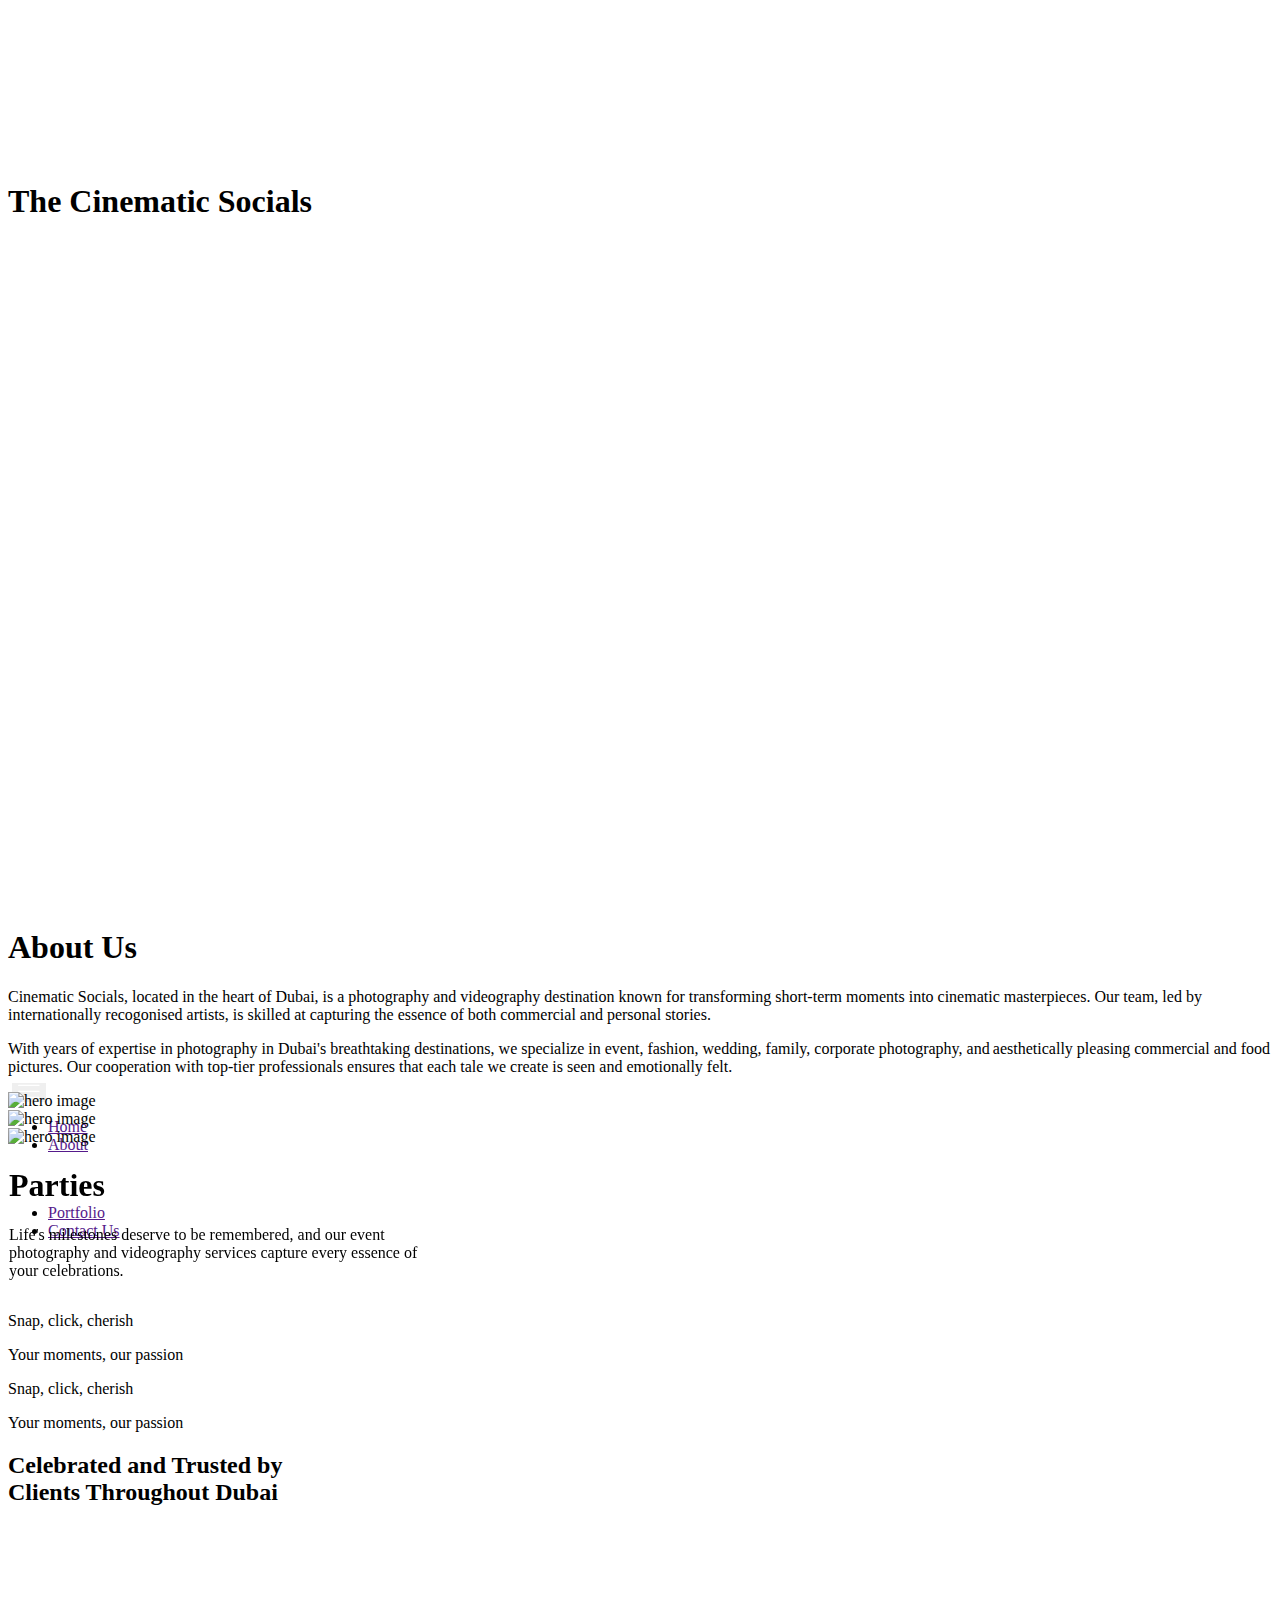
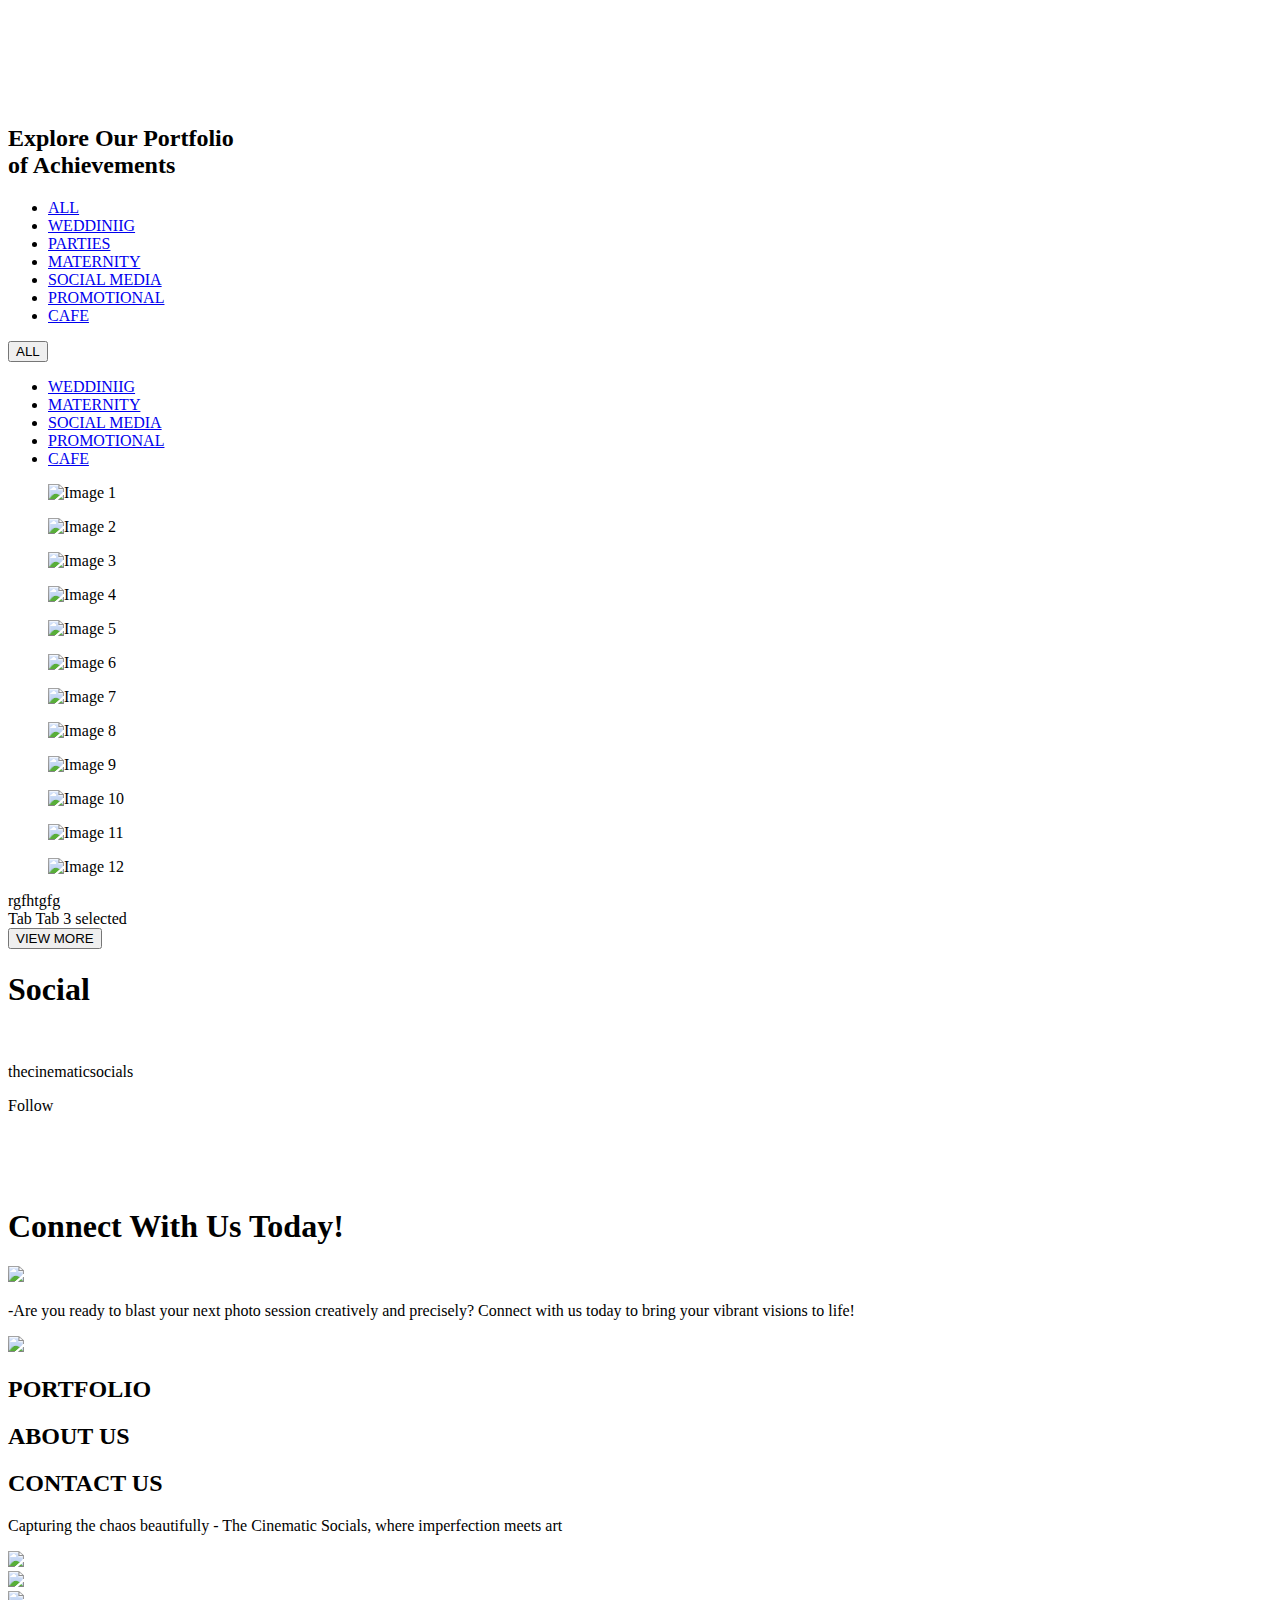
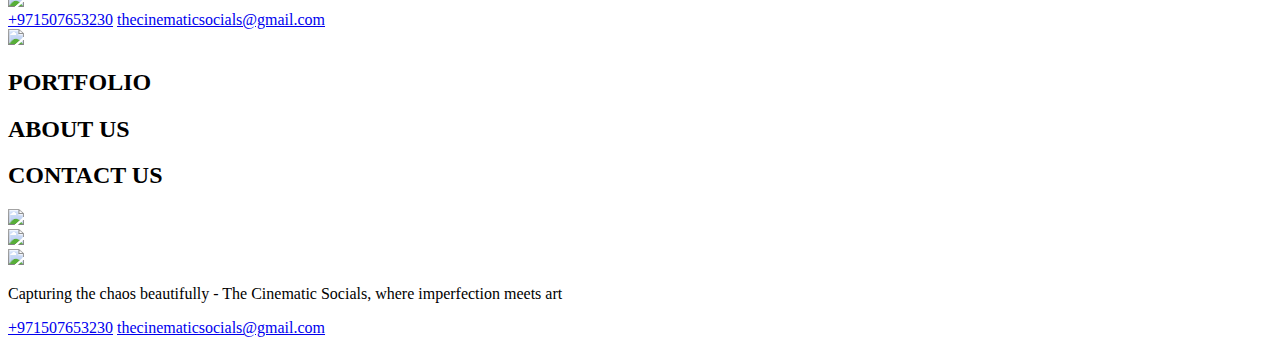
==== index.html @ df7e79c6 "first cimmiy" ====
<!DOCTYPE html>
<html lang="en">

<head>
    <meta charset="UTF-8">
    <meta name="viewport" content="width=device-width, initial-scale=1.0">
    <title>cinematic-social</title>


    <!-- bootstrap5.3.2 -->
    <link href="https://cdn.jsdelivr.net/npm/bootstrap@5.3.2/dist/css/bootstrap.min.css" rel="stylesheet"
        integrity="sha384-T3c6CoIi6uLrA9TneNEoa7RxnatzjcDSCmG1MXxSR1GAsXEV/Dwwykc2MPK8M2HN" crossorigin="anonymous">

    <!-- bootstrap5.3.2 -->

    <!-- bootstrap 5.3.2 -->
    
    <!-- bootstrap 5.3.2 -->

    <!-- owl -->
    <link rel="stylesheet" href="https://cdnjs.cloudflare.com/ajax/libs/OwlCarousel2/2.3.4/assets/owl.carousel.min.css">
    <link rel="stylesheet"
        href="https://cdnjs.cloudflare.com/ajax/libs/OwlCarousel2/2.3.4/assets/owl.theme.default.min.css">
    <!-- owl -->



    <!-- custom css -->
    <link rel="stylesheet" href="./assets/universal.css">
    <link rel="stylesheet" href="./assets/style.css">
    <!-- custom css -->


    <link rel="stylesheet" href="https://cdn.jsdelivr.net/npm/swiper@11/swiper-bundle.min.css" />



</head>

<body>

    <!-- **********************************     navbar starts here    **********************************-->



    <!--**********************************      navbar ends here   **********************************-->

    <!-- ===============================     hero starts here     ===============================-->

    <section class=" py-5 position-relative w-100" style="height: 100vh;">
        <video autoplay muted loop id="myVideo">
            <source src="./images/updated showreel.mp4" type="video/mp4">
        </video>
        <div class="row position-absolute align-items-center justify-content-center w-100" style="height: 100vh;">
            <div class="col-12 pt-5">
                <h1 class="heading text-center" data-font-style="quickpen-regular" data-color="white"
                    line-height="1.2em" data-heading="80px">
                    The Cinematic Socials
                </h1>
            </div>
        </div>
        <div class=" nav-container mx-auto">

            <nav class="content navbar navbar-expand-xl navbar-expand-lg">
                <div class="container gap-3 gap-lg-5">
                    <a class="navbar-brand d-lg-none  d-md-block d-block" href="#">
                        <img src="./images/logo-header.png" alt="">
                    </a>


                    <button class="navbar-toggler" type="button" data-bs-toggle="collapse"
                        data-bs-target="#navbarNavDropdown" aria-controls="navbarNavDropdown" aria-expanded="false"
                        aria-label="Toggle navigation" style="border:none;">
                        <svg width="22" height="14" viewBox="0 0 22 14" fill="none" xmlns="http://www.w3.org/2000/svg">
                            <line x1="0.652174" y1="1.34783" x2="21" y2="1.34783" stroke="white" stroke-width="1.30435" stroke-linecap="round"/>
                            <line x1="0.652174" y1="7.34783" x2="21" y2="7.34783" stroke="white" stroke-width="1.30435" stroke-linecap="round"/>
                            <line x1="0.652174" y1="13.3478" x2="21" y2="13.3478" stroke="white" stroke-width="1.30435" stroke-linecap="round"/>
                            </svg>
                            
                    </button>
                    <div class="collapse navbar-collapse align-items-center justify-content-between  w-100"
                        id="navbarNavDropdown">
                        <ul
                            class="navbar-nav  ps-4 mb-2 mb-lg-0 gap-lg-5 gap-0 align-items-center justify-content-between w-25">
                            <li class="nav-item">
                                <a class="nav-link text-center active" data-font-style="familjenGrotesk-semiBold"
                                    line-height="1.4em" data-color="white" data-para="15px" aria-current="page"
                                    href="">Home</a>
                            </li>

                            <li class="nav-item">
                                <a class="nav-link text-center " data-font-style="familjenGrotesk-semiBold"
                                    line-height="1.4em" data-color="white" data-para="15px" href="">About</a>
                            </li>
                        </ul>
                        <ul
                            class="navbar-nav  mb-2 mb-lg-0 gap-lg-5 gap-0 align-items-center justify-content-center d-lg-block  d-md-none d-none">
                            <a class="navbar-brand" href="#">
                                <img src="./images/logo-header.png" alt="">
                            </a>
                        </ul>
                        <ul
                            class="navbar-nav  pe-4 mb-2 mb-lg-0 gap-lg-5 gap-0 align-items-center justify-content-between w-25">
                            <li class="nav-item">
                                <a class="nav-link text-center " data-font-style="familjenGrotesk-semiBold"
                                    line-height="1.4em" data-color="white" data-para="15px" aria-current="page"
                                    href="">Portfolio</a>
                            </li>

                            <li class="nav-item">
                                <a class="nav-link text-center " data-font-style="familjenGrotesk-semiBold"
                                    line-height="1.4em" data-color="white" data-para="15px" aria-current="page"
                                    href="">Contact Us</a>
                            </li>
                        </ul>
                    </div>
                </div>
            </nav>
        </div>


    </section>

    <!--===============================      hero ends here    ===============================S-->

    <!--===============================     about sarts here    ===============================S-->



    <section class=" about position-relative w-100 py-lg-5" data-bgcolor="light">
        <div class="container py-lg-5">
            <div class="row align-items-start  justify-content-between">
                <div class="  col-lg-6 col-md-12 col-12 ">

                    <h1 class="heading about-border pt-5 " data-font-style="helveticanowtext-regular" data-color="black"
                        line-height="1.2em" data-heading="80px">
                        About Us
                    </h1>
                    <p class=" paragraph pt-4 " data-font-style="helveticanowtext-regular" line-height="1.5em"
                        data-color="black" data-para="22px">
                        Cinematic Socials, located in the heart of Dubai, is a photography and videography destination
                        known for
                        transforming short-term moments into cinematic masterpieces. Our team, led by internationally
                        recogonised
                        artists, is skilled at capturing the essence of both commercial and personal stories.
                    </p>
                    <p class=" paragraph " data-font-style="helveticanowtext-regular" line-height="1.5em"
                        data-color="yellow" data-para="22px">
                        With years of expertise in photography in Dubai's breathtaking destinations, we specialize in
                        event,
                        fashion, wedding, family, corporate photography, and aesthetically pleasing commercial and food
                        pictures.
                        Our cooperation with top-tier professionals ensures that each tale we create is seen and
                        emotionally felt.
                    </p>

                </div>
                <div class=" col-lg-5 col-md-12 col-12 py-lg-5">
                    <div class="image position-relative text-center w-50 mx-auto">
                        <img src="../Cinematic-Social/images/about.png" class="img-fluid" alt="hero image">

                        <div class="image-box position-absolute w-100 text-center " style="bottom:-25%">
                            <div class="ring text-center position-relative mx-auto w-50 ">
                                <img src="../Cinematic-Social/images/about-ring.png" class="img-fluid" alt="hero image">
                                <div class="arrow position-absolute text-center w-100 top-0 mx-auto left-0 right-0">
                                    <img src="../Cinematic-Social/images/about-arrow.png" class="arrow-size"
                                        alt="hero image">
                                </div>
                            </div>

                        </div>
                    </div>

                </div>


            </div>

        </div>
        </div>
    </section>


    <!--===============================     about ends here    ===============================S-->


    <!--===============================     slide starts here    ===============================S-->


    <section id="home-slider" class=" position-relative ">
        <div class="container-fluid">

            <div class="row align-items-center justify-content-center">

                <div class="owl-carousel  owl-theme testimonials ps-0 pe-0">

                    <div class="home-slider-parent">
                        <div class="home-slider-image position-relative">
                            <img src="../Cinematic-Social/images/parties.png" class="img-fluid" alt="">

                            <div class="home-slider-text align-items-center justify-content-center position-absolute">
                                <h1 class="heading text-center pb-5 mb-lg-5" data-font-style="helveticanowtext-medium"
                                    data-color="white" line-height="1.2em" data-heading="60px">
                                    Parties
                                </h1>
                                <p class=" paragraph text-center px-3" data-font-style="helveticanowtext-regular"
                                    line-height="1.5em" data-color="white" data-para="22px">
                                    Life's milestones deserve to be remembered, and our event photography and
                                    videography
                                    services capture every essence of your celebrations.
                                </p>
                            </div>
                        </div>
                    </div>


                    <div class="home-slider-image ">
                        <img src="../Cinematic-Social/images/wedding.png" class=" img-fluid" alt="">
                    </div>
                    <div class="home-slider-image ">
                        <img src="../Cinematic-Social/images/real-estate.png" class="img-fluid" alt="">
                    </div>
                    <div class="home-slider-image ">
                        <img src="../Cinematic-Social/images/social-media.png" class="img-fluid" alt="">
                    </div>
                    <div class="home-slider-image ">
                        <img src="../Cinematic-Social/images/promotional.png" class="img-fluid" alt="">
                    </div>
                    <div class="home-slider-image ">
                        <img src="../Cinematic-Social/images/corporate.png" class="img-fluid" alt="">
                    </div>

                </div>
                <div class="owl-dots">
                    <div class="owl-dot active"><span></span></div>
                    <div class="owl-dot"><span></span></div>
                    <div class="owl-dot"><span></span></div>
                </div>

            </div>
        </div>

    </section>



    <!--===============================     slide ends here    ===============================S-->

    <!--===============================     snap start here    ===============================S-->

    <section id="cherish " class="d-none d-lg-block d-md-block">
        <div class="container-fluid py-5" data-bgcolor="black">
            <div class="row align-items-center justify-content-center">

                <div class="snap col-12 d-flex flex-column align-items-center justify-content-center ">
                    <p class=" paras" data-font-style="quickpen-regular" line-height="1.5em" data-color="white"
                        data-para="50px">
                        Snap, click, cherish
                    </p>
                    <p class=" paras " data-font-style="helveticanowtext-light" line-height="1.5em" data-color="white"
                        data-para="30px">
                        Your moments, our passion
                    </p>                    
                </div>
            </div>
        </div>
    </section>


    <section id="cherish d-none " class="d-block d-lg-none d-md-none">
        <div class="container-fluid py-5">
            <div class="row align-items-center justify-content-center">
                <div class="snap-mobile col-12   d-flex flex-column align-items-center justify-content-center ">
                    <p class=" para" data-font-style="quickpen-regular" line-height="1.5em" data-color="white"
                        data-para="25px">
                        Snap, click, cherish
                    </p>
                    <p class=" para " data-font-style="helveticanowtext-light" line-height="1.5em" data-color="white"
                        data-para="16px">
                        Your moments, our passion
                    </p>
                </div>
            </div>
        </div>
    </section>

    <!--===============================     snap ends here    ===============================S-->

    <!--===============================     clients starts here    ===============================S-->

    <section class="industries py-5 " data-bgcolor="more-light">
        <div class="container py-lg-5">
            <div class="row align-items-center justify-content-center">
                <div class="col-lg-8 text-center">
                    <h2 class=" display-5 fw-semibold main-heading" data-font-style="helveticanowtext-medium">
                        Celebrated and Trusted by<br>
                        Clients <span class="" data-font-style="quickpen-regular"> Throughout Dubai
                        </span></h2>

                </div>
            </div>
            <div class="view">
                <div class="row align-items-center justify-content-center pt-4">
                    <div class="col-lg-3 col-md-4 col-sm-6 col-xs-6 col-12 text-center pb-3 ">
                        <a href="" class="link-underline-light mobile">
                            <div class="card industry  align-item-center justify-content-center border-0">
                                <div class="image align-item-center py-3">
                                    <img src="../Cinematic-Social/images/client-1.png" class="w-45" alt="">
                                </div>

                            </div>
                        </a>
                    </div>
                    <div class="col-lg-3 col-md-4 col-sm-6 col-xs-6 col-12  text-center pb-3 ">
                        <a href="" class="link-underline-light mobile">
                            <div class="card industry  align-item-center justify-content-center border-0">
                                <div class="image align-item-center py-3">
                                    <img src="../Cinematic-Social/images/client-2.png" class="w-45" alt="">
                                </div>

                            </div>
                        </a>
                    </div>
                    <div class="col-lg-3 col-md-4 col-sm-6 col-xs-6 col-12 text-center pb-3 ">
                        <a href="" class="link-underline-light mobile">
                            <div class="card industry  align-item-center justify-content-center border-0">
                                <div class="image align-item-center py-3">
                                    <img src="../Cinematic-Social/images/client-3.png" class="w-45" alt="">
                                </div>

                            </div>
                        </a>
                    </div>
                    <div class="col-lg-3 col-md-4 col-sm-6 col-xs-6 col-12 text-center pb-3 ">
                        <a href="" class="link-underline-light mobile">
                            <div class="card industry  align-item-center justify-content-center border-0">
                                <div class="image align-item-center py-3">
                                    <img src="../Cinematic-Social/images/client-4.png" class="w-45" alt="">
                                </div>

                            </div>
                        </a>
                    </div>
                    <div class="col-lg-3 col-md-4 col-sm-6 col-xs-6 col-12 text-center pb-3 ">
                        <a href="" class="link-underline-light mobile">
                            <div class="card industry  align-item-center justify-content-center border-0">
                                <div class="image align-item-center py-3">
                                    <img src="../Cinematic-Social/images/client-5.png" class="w-45" alt="">
                                </div>

                            </div>
                        </a>
                    </div>

                    <div class="col-lg-3 col-md-4 col-sm-6  col-xs-6 col-12 text-center pb-3 ">
                        <a href="" class="link-underline-light mobile">
                            <div class="card industry  align-item-center justify-content-center border-0">
                                <div class="image align-item-center py-3">
                                    <img src="../Cinematic-Social/images/client-6.png" class="w-45" alt="">
                                </div>

                            </div>
                        </a>
                    </div>

                    <div class="col-lg-3 col-md-4 col-sm-6 col-xs-6 col-12  text-center pb-3 ">
                        <a href="" class="link-underline-light mobile">
                            <div class="card industry  align-item-center justify-content-center border-0">
                                <div class="image align-item-center py-3">
                                    <img src="../Cinematic-Social/images/client-7.png" class="w-45" alt="">
                                </div>

                            </div>
                        </a>
                    </div>


                    <div class="col-lg-3 col-md-4 col-sm-6 col-xs-6 col-12 text-center pb-3 ">
                        <a href="" class="link-underline-light mobile">
                            <div class="card industry  align-item-center justify-content-center border-0">
                                <div class="image align-item-center py-3">
                                    <img src="../Cinematic-Social/images/client-8.png" class="w-45" alt="">
                                </div>

                            </div>
                        </a>
                    </div>

                    <div class="col-lg-3 col-md-4 col-sm-6 col-xs-6 col-12  text-center pb-3 ">
                        <a href="" class="link-underline-light mobile">
                            <div class="card industry  align-item-center justify-content-center border-0">
                                <div class="image align-item-center py-3">
                                    <img src="../Cinematic-Social/images/client-9.png" class="w-45" alt="">
                                </div>

                            </div>
                        </a>
                    </div>

                    <div class="col-lg-3 col-md-4 col-sm-6 col-xs-6 col-12  text-center pb-3 ">
                        <a href="" class="link-underline-light mobile">
                            <div class="card industry  align-item-center justify-content-center border-0">
                                <div class="image align-item-center py-3">
                                    <img src="../Cinematic-Social/images/client-10.png" class="w-45" alt="">
                                </div>

                            </div>
                        </a>
                    </div>


                </div>



            </div>
        </div>

    </section>


    <!--===============================    clients ends here    ===============================S-->

    <!--===============================    gallery starts here    ===============================S-->
    <section class="industries py-5 " data-bgcolor="black">
        <div class="container">
            <div class="row align-items-center justify-content-center">
                <div class="col-lg-8 text-center">
                    <h2 class=" display-5 fw-semibold main-heading" data-color="white"
                        data-font-style="helveticanowtext-medium">
                        Explore Our <span class="" data-font-style="quickpen-regular"> Portfolio
                        </span><br>of Achievements</h2>

                </div>
            </div>
            <div class="row align-items-center justify-content-center">
                <div class="col-lg-8 text-center d-lg-block d-md-block d-none">
                    <ul class="nav nav-fill nav-tabs border-0 py-5" role="tablist">
                        <li class="nav-item" role="presentation">
                            <a class="nav-link active" id="fill-tab-0" data-bs-toggle="tab" href="#fill-tabpanel-0"
                                role="tab" aria-controls="fill-tabpanel-0" aria-selected="true">ALL </a>
                        </li>
                        <li class="nav-item" role="presentation">
                            <a class="nav-link" id="fill-tab-1" data-bs-toggle="tab" href="#fill-tabpanel-1" role="tab"
                                aria-controls="fill-tabpanel-1" aria-selected="false"> WEDDINIIG </a>
                        </li>
                        <li class="nav-item" role="presentation">
                            <a class="nav-link" id="fill-tab-2" data-bs-toggle="tab" href="#fill-tabpanel-2" role="tab"
                                aria-controls="fill-tabpanel-2" aria-selected="false">PARTIES</a>
                        </li>
                        <li class="nav-item" role="presentation">
                            <a class="nav-link" id="fill-tab-2" data-bs-toggle="tab" href="#fill-tabpanel-2" role="tab"
                                aria-controls="fill-tabpanel-2" aria-selected="false">MATERNITY</a>
                        </li>
                        <li class="nav-item" role="presentation">
                            <a class="nav-link" id="fill-tab-2" data-bs-toggle="tab" href="#fill-tabpanel-2" role="tab"
                                aria-controls="fill-tabpanel-2" aria-selected="false">SOCIAL MEDIA</a>
                        </li>
                        <li class="nav-item" role="presentation">
                            <a class="nav-link" id="fill-tab-2" data-bs-toggle="tab" href="#fill-tabpanel-2" role="tab"
                                aria-controls="fill-tabpanel-2" aria-selected="false">PROMOTIONAL</a>
                        </li>
                        <li class="nav-item" role="presentation">
                            <a class="nav-link" id="fill-tab-2" data-bs-toggle="tab" href="#fill-tabpanel-2" role="tab"
                                aria-controls="fill-tabpanel-2" aria-selected="false">CAFE</a>
                        </li>
                    </ul>
                </div>

                <!-- <div class="col-4 text-center d-lg-none d-md-none d-block">
                    <ul class="nav nav-fill nav-tabs border-0 py-3" role="tablist">
                        <li class="nav-item dropdown" role="presentation">
                            <a class="nav-link  dropdown-toggle text-center active "data-font-style="helveticanowtext-medium" data-color="white" data-para="16px" id="fill-tab-0" data-bs-toggle="tab" href="#fill-tabpanel-0"
                                role="tab" aria-controls="fill-tabpanel-0" aria-selected="true">ALL </a>
                                <ul class="dropdown-menu text-center text-md-start" aria-labelledby="fill-tab-0">
                                    <li><a class="dropdown-item" data-font-style="helveticanowtext-medium" data-color="white" data-para="16px"> WEDDINIIG</a></li>
                                   <li><a class="dropdown-item " data-font-style="helveticanowtext-medium" data-color="white" data-para="16px">PARTIES</a></li>
                                   <li><a class="dropdown-item  "data-font-style="helveticanowtext-medium" data-color="white" data-para="16px">MATERNITY</a></li>
                                   <li><a class="dropdown-item  "data-font-style="helveticanowtext-medium" data-color="white" data-para="16px">SOCIAL MEDIA</a></li>
                                   <li><a class="dropdown-item  "data-font-style="helveticanowtext-medium" data-color="white" data-para="16px">PROMOTIONAL</a></li>
                                   <li><a class="dropdown-item  "data-font-style="helveticanowtext-medium" data-color="white" data-para="16px">CAFE</a></li>
                               </ul>
                        </li>
                    </ul>
                </div> -->
                <div class="col-4 py-4 text-center d-lg-none d-md-none d-block dropdown">
                    <button class="nav-link-dropdown btn btn-secondary dropdown-toggle" type="button" data-bs-toggle="dropdown" aria-expanded="false">
                        ALL
                    </button>
                    <ul class="dropdown-menu text-center text-md-start">
                      <li><a class="dropdown-item" href="#">WEDDINIIG</a></li>
                      <li><a class="dropdown-item" href="#">MATERNITY</a></li>
                      <li><a class="dropdown-item" href="#">SOCIAL MEDIA</a></li>
                      <li><a class="dropdown-item" href="#">PROMOTIONAL</a></li>
                      <li><a class="dropdown-item" href="#">CAFE</a></li>
                    </ul>
                  </div>
                

                <div class="tab-content pt-lg-5 " id="tab-content">
                    <div class="tab-pane active" id="fill-tabpanel-0" role="tabpanel" aria-labelledby="fill-tab-0">
                        <div class="container">

                            <div class="gallery">
                                <figure class="gallery__item gallery__item--1">
                                    <img src="../Cinematic-Social/images/gallery-1.png" class="gallery__img"
                                        alt="Image 1">
                                </figure>
                                <figure class="gallery__item gallery__item--2">
                                    <img src="../Cinematic-Social/images/gallery-2.png" class="gallery__img"
                                        alt="Image 2">
                                </figure>
                                <figure class="gallery__item gallery__item--3">
                                    <img src="../Cinematic-Social/images/gallery-3.png" class="gallery__img"
                                        alt="Image 3">
                                </figure>
                                <figure class="gallery__item gallery__item--4">
                                    <img src="../Cinematic-Social/images/gallery-4.png" class="gallery__img"
                                        alt="Image 4">
                                </figure>
                                <figure class="gallery__item gallery__item--5">
                                    <img src="../Cinematic-Social/images/gallery-5.png" class="gallery__img"
                                        alt="Image 5">
                                </figure>
                                <figure class="gallery__item gallery__item--6">
                                    <img src="../Cinematic-Social/images/gallery-6.png" class="gallery__img"
                                        alt="Image 6">
                                </figure>
                                <figure class="gallery__item gallery__item--7">
                                    <img src="../Cinematic-Social/images/gallery-7.png" class="gallery__img"
                                        alt="Image 7">
                                </figure>
                                <figure class="gallery__item gallery__item--8">
                                    <img src="../Cinematic-Social/images/gallery-8.png" class="gallery__img"
                                        alt="Image 8">
                                </figure>
                                <figure class="gallery__item gallery__item--9">
                                    <img src="../Cinematic-Social/images/gallery-9.png" class="gallery__img"
                                        alt="Image 9">
                                </figure>
                                <figure class="gallery__item gallery__item--10">
                                    <img src="../Cinematic-Social/images/gallery-10.png" class="gallery__img"
                                        alt="Image 10">
                                </figure>
                                <figure class="gallery__item gallery__item--11">
                                    <img src="../Cinematic-Social/images/gallery-11.png" class="gallery__img"
                                        alt="Image 11">
                                </figure>
                                <figure class="gallery__item gallery__item--12">
                                    <img src="../Cinematic-Social/images/gallery-12.png" class="gallery__img"
                                        alt="Image 12">
                                </figure>
                            </div>

                        </div>

                    </div>
                    <div class="tab-pane" id="fill-tabpanel-1" role="tabpanel" aria-labelledby="fill-tab-1">
                        rgfhtgfg
                    </div>
                    <div class="tab-pane" id="fill-tabpanel-2" role="tabpanel" aria-labelledby="fill-tab-2">Tab Tab 3
                        selected</div>
                </div>
                <div class="row align-items-center justify-content-center">
                    <div class="col-12 text-center  pt-lg-4 py-1">
                        <button class="fw-semibold button" data-font-style="helveticanowtext-medium" line-height="1.5em"
                            data-para="16px">VIEW MORE</button>
                    </div>
                </div>
            </div>
        </div>
    </section>

    <!--===============================   gallery ends here    ===============================S-->

    <!--===============================   social starts here    ===============================S-->

    <section class="social py-lg-5 py-2" data-bgcolor="black">
        <div class="container">
            <div class="row align-items-start  justify-content-start">
                <div class="  col-lg-6 col-md-12 col-12 ">

                    <h1 class="heading " data-font-style="helveticanowtext-regular" data-color="light"
                        line-height="1.2em" data-heading="80px">
                        Social
                    </h1>
                </div>
            </div>
            <div class="row align-items-center justify-content-between py-2" style=" border-bottom: 1px solid #ffff;">
                <div class=" col-5 ">
                    <div class="d-flex gap-3 ">
                        <img src="../Cinematic-Social/images/color-instagram.png" class=" insta-logo w-100" alt=""
                            style="max-width:50px" ; height="48px;">
                        <p class="" data-font-style="helveticanowtext-regular" line-height="1.5em" data-color="white"
                            data-para="25px">
                            thecinematicsocials
                        </p>
                    </div>
                </div>
                <div class="col-3 text-end">

                    <p class="" data-font-style="helveticanowtext-regular" line-height="1.5em" data-color="white"
                        data-para="25px">
                        Follow
                    </p>

                </div>

            </div>

            <div class="row d-flex  py-4 ">
                <div class=" col-4 ">
                    <img src="../Cinematic-Social/images/social-1.png" class="w-100 " alt="" style="max-width:450px;">
                </div>
                <div class=" col-4 ">
                    <img src="../Cinematic-Social/images/social-2.png" class="w-100" alt="" style="max-width:450px;">
                </div>
                <div class=" col-4 ">
                    <img src="../Cinematic-Social/images/social-3.png" class="w-100 " alt="" style="max-width:450px;">
                </div>
            </div>
        </div>
        </div>
    </section>

    <!--=============================== social ends here  ===================================S-->


    <!--=============================== contact starts here  ===================================S-->

    <section class="contact  py-5 " data-bgcolor="black">
        <div class="container py-lg-5">
            <div class="row align-items-center  justify-content-center">
                <div class="  col-6 ">

                    <h1 class="contact-heading " data-font-style="helveticanowtext-medium" data-color="light"
                        line-height="1.2em" data-heading="80px">
                        Connect With Us Today!
                    </h1>
                    <img src="../Cinematic-Social/images/contact.png" class="w-100 pt-lg-4 pt-md-4"
                        style="max-width:280px;">
                </div>
                <div class="col-lg-4 col-6">
                    <p class="" data-font-style="helveticanowtext-regular" line-height="1.5em" data-color="white"
                        data-para="25px">
                        -Are you ready to blast your next photo session creatively and precisely? Connect with us today
                        to bring your vibrant visions to life!
                    </p>
                </div>
            </div>
        </div>
    </section>
    <!--=============================== contact ends here  ===================================S-->




    <!-- <section id="home-slider"  class="slider-container  position-relative">
        
            <div class="swiper mySwiper">
                <div class="swiper-wrapper">
                  <div class="swiper-slide">
                   
                        <div class="home-slider-image position-relative">
                            <img src="../Cinematic-Social/images/parties.png" class="img-fluid" alt="">

                            <div class="home-slider-text align-items-center justify-content-center position-absolute">
                                <h1 class="heading text-center pb-5 mb-lg-5" data-font-style="helveticanowtext-medium"
                                    data-color="white" line-height="1.2em" data-heading="60px">
                                    Parties
                                </h1>
                                <p class=" paragraph text-center px-3" data-font-style="helveticanowtext-regular"
                                    line-height="1.5em" data-color="white" data-para="22px">
                                    Life's milestones deserve to be remembered, and our event photography and
                                    videography
                                    services capture every essence of your celebrations.
                                </p>
                            </div>
                        </div>
                    
                  </div>
                  <div class="swiper-slide">
                    <img src="../Cinematic-Social/images/wedding.png">
                  </div>
                  <div class="swiper-slide">
                    <img src="../Cinematic-Social/images/real-estate.png">
                  </div>
                  <div class="swiper-slide">
                    <img src="../Cinematic-Social/images/social-media.png">
                  </div>
                  <div class="swiper-slide">
                    <img src="../Cinematic-Social/images/promotional.png">
                  </div>
                  <div class="swiper-slide">
                    <img src="../Cinematic-Social/images/corporate.png">
                  </div>
                </div>
                <div class="swiper-pagination"></div>
              </div>
           
    </section> -->
    <!--===============================     footer starts here    ===============================S-->
    <section class="footer py-5 d-lg-block d-md-block d-none" data-bgcolor="footer-light">
        <div class="container pt-lg-5">
            <div class="row align-items-center  justify-content-center">
                <div class="  col-4">
                    <img src="../Cinematic-Social/images/footer-logo.png " class="w-100 pt-lg-4 pt-md-4">

                </div>
                <div class="col-4 text-center">
                    <h2 class="fw-semibold" data-font-style="helveticanowtext-regular" line-height="1.5em"
                        data-color="black" data-para="25px">PORTFOLIO</h2>
                    <h2 class="fw-semibold" data-font-style="helveticanowtext-regular" line-height="1.5em"
                        data-color="black" data-para="25px">ABOUT US</h2>
                    <h2 class="fw-semibold" data-font-style="helveticanowtext-regular" line-height="1.5em"
                        data-color="black" data-para="25px">CONTACT US</h2>


                </div>
                <div class="col-4">
                    <p class="footer-para" data-font-style="helveticanowtext-regular" line-height="1.5em"
                        data-color="black" data-para="25px">
                        Capturing the chaos beautifully - The Cinematic Socials, where imperfection meets art
                    </p>
                </div>
            </div>
            <div class="row align-items-start  justify-content-start">
                <div class="footer-social col-5 py-lg-5 py-md-5 text-start">
                    <img src="../Cinematic-Social/images/facebook.png " class="w-100 py-2" style="max-width:30px;"><br>
                    <img src="../Cinematic-Social/images/instagram.png " class="w-100 py-2" style="max-width:30px;"><br>
                    <img src="../Cinematic-Social/images/behance.png " class="w-100 py-2" style="max-width:30px;">
                </div>
                <div class="footer-anchor col-4 py-lg-5 py-md-5">
                    <a class="text-decoration-none" data-font-style="helveticanowtext-regular" line-height="1.5em" data-color="black"
                        data-para="25px" href="tel:+971507653230">+971507653230</a>
                    <a class="text-decoration-none" data-font-style="helveticanowtext-regular" line-height="1.5em" data-color="black"
                        data-para="25px" href="mailto:thecinematicsocials@gmail.com">thecinematicsocials@gmail.com</a>
                </div>
            </div>
        </div>
    </section>


     <section class="footer py-3 d-lg-none  d-md-none d-block" data-bgcolor="footer-light">
        <div class="container">
            <div class="row align-items-center  justify-content-start">
                <div class="  col-7 ">
                    <img src="../Cinematic-Social/images/footer-logo.png " class="w-100 pt-lg-4 pt-md-4">

                </div>
            </div>
            <div class="row align-items-center  justify-content-start">
                <div class="col-4 py-4 text-start">
                    <h2 class="fw-semibold" data-font-style="helveticanowtext-regular" line-height="1.2em"
                        data-color="black" data-para="15px">PORTFOLIO</h2>
                    <h2 class="fw-semibold" data-font-style="helveticanowtext-regular" line-height="1.2em"
                        data-color="black" data-para="15px">ABOUT US</h2>
                    <h2 class="fw-semibold" data-font-style="helveticanowtext-regular" line-height="1.2em"
                        data-color="black" data-para="15px">CONTACT US</h2>


                
                <div class="footer-social  text-start">
                    <img src="../Cinematic-Social/images/facebook.png " class="w-100 py-2" style="max-width:30px;"><br>
                    <img src="../Cinematic-Social/images/instagram.png " class="w-100 py-2" style="max-width:30px;"><br>
                    <img src="../Cinematic-Social/images/behance.png " class="w-100 py-2" style="max-width:30px;">
                </div>
            </div>
            <div class="col-6 py-4 text-start">
                <p class="" data-font-style="helveticanowtext-regular" line-height="1.2em" data-color="black"
                    data-para="17px">
                    Capturing the chaos beautifully - The Cinematic Socials, where imperfection meets art
                </p>
                <div class="footer-anchor  py-4">
                    <a class="text-decoration-none" data-font-style="helveticanowtext-regular" line-height="1.5em" data-color="black"
                        data-para="15px" href="tel:+971507653230">+971507653230</a>
                    <a class="text-decoration-none" data-font-style="helveticanowtext-regular" line-height="1.5em" data-color="black"
                        data-para="15px" href="mailto:thecinematicsocials@gmail.com">thecinematicsocials@gmail.com</a>
                </div>
            </div>
            </div>
        </div>
    </section> 

    <!--===============================    footer ends here    ===============================S-->


    <script src="https://cdn.jsdelivr.net/npm/swiper@11/swiper-bundle.min.js"></script>
    <script>
        var swiper = new Swiper(".mySwiper", {
          slidesPerView: 3,
          speed: 1500,
          loop: true,
          margin: 0,
          autoplay: true,
          pagination: {
            el: ".swiper-pagination",
            clickable: true,
          },
          breakpoints: {

            320: {
                
                slidesPerView: 1,
            },
            425: {
                
                slidesPerView: 1,
            },

            499: {
                
                slidesPerView: 1,
            },
            768: {
               
                slidesPerView: 2,
            },
            1024: {

                
                slidesPerView: 3,

            },

        },
        });
      </script>

      

     
   
    <script src="https://cdnjs.cloudflare.com/ajax/libs/jquery/3.3.1/jquery.min.js"></script>
    <script src="https://cdn.jsdelivr.net/npm/bootstrap@5.3.2/dist/js/bootstrap.bundle.min.js"
      integrity="sha384-C6RzsynM9kWDrMNeT87bh95OGNyZPhcTNXj1NW7RuBCsyN/o0jlpcV8Qyq46cDfL"
      crossorigin="anonymous"></script>


 <!-- owl -->
    <script src="https://cdnjs.cloudflare.com/ajax/libs/OwlCarousel2/2.3.4/owl.carousel.min.js"></script>
    <!-- owl -->



    <script>
        var testimonial = $('.testimonials');
        testimonial.owlCarousel({
            items: 3,
            autoplaySpeed: 1000,
            speed: 1500,
            loop: true,
            margin: 0,
            dots: false,
            autoplay: true,
            autoplayTimeout: 3000,
            autoplayHoverPause: true
            

        });
    </script>

</body>

</html>
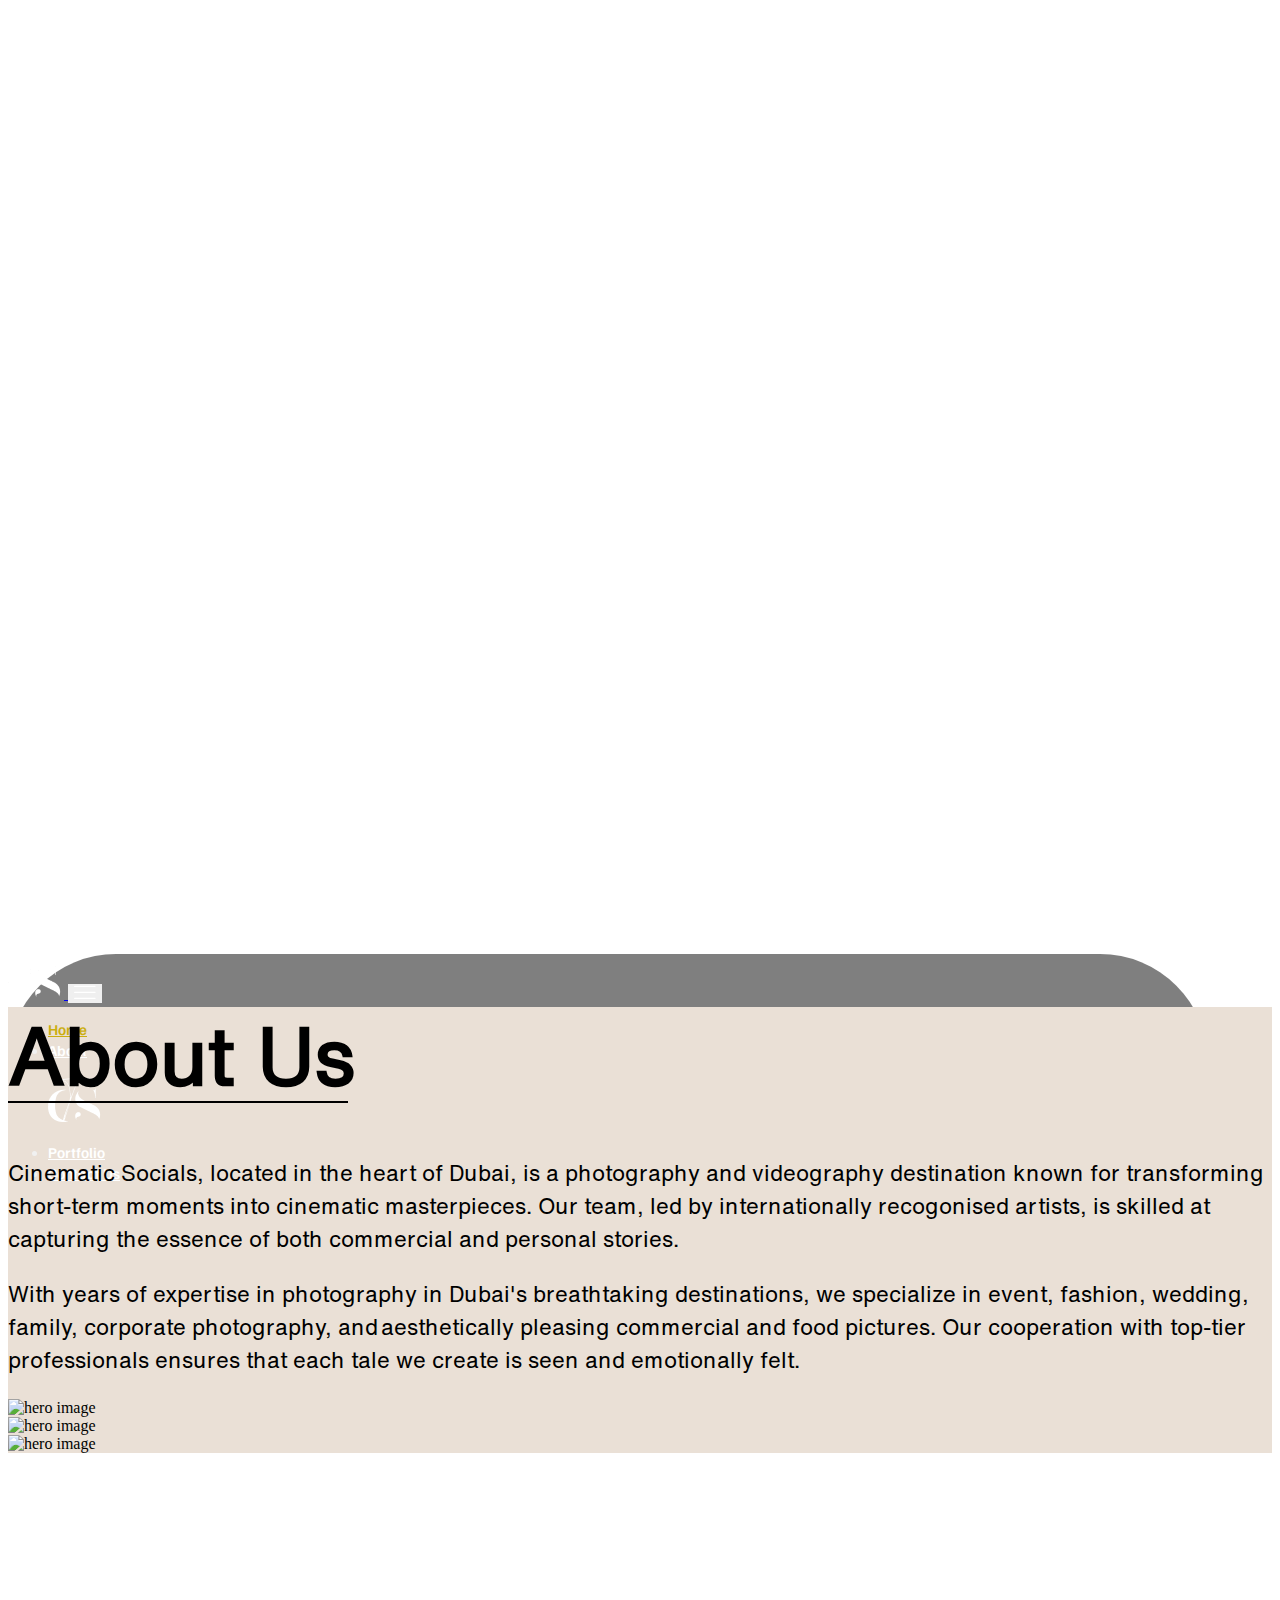
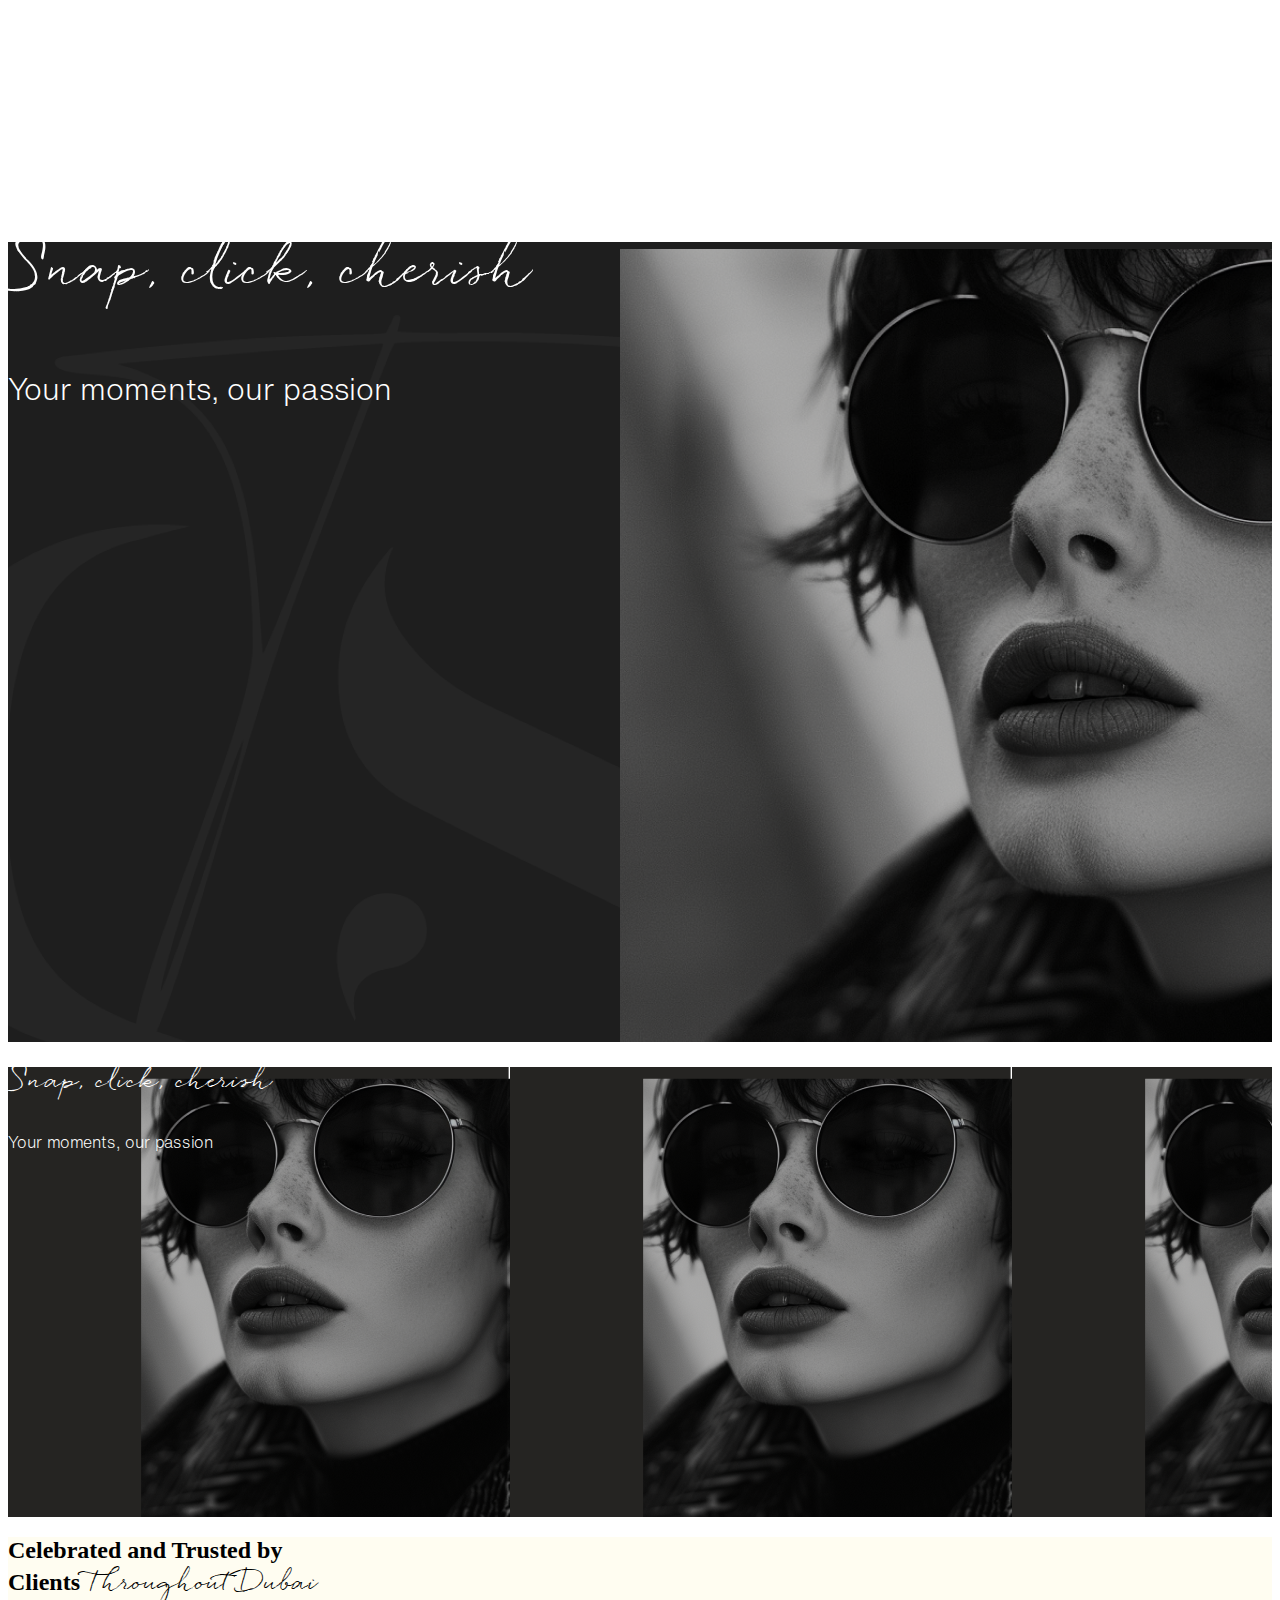
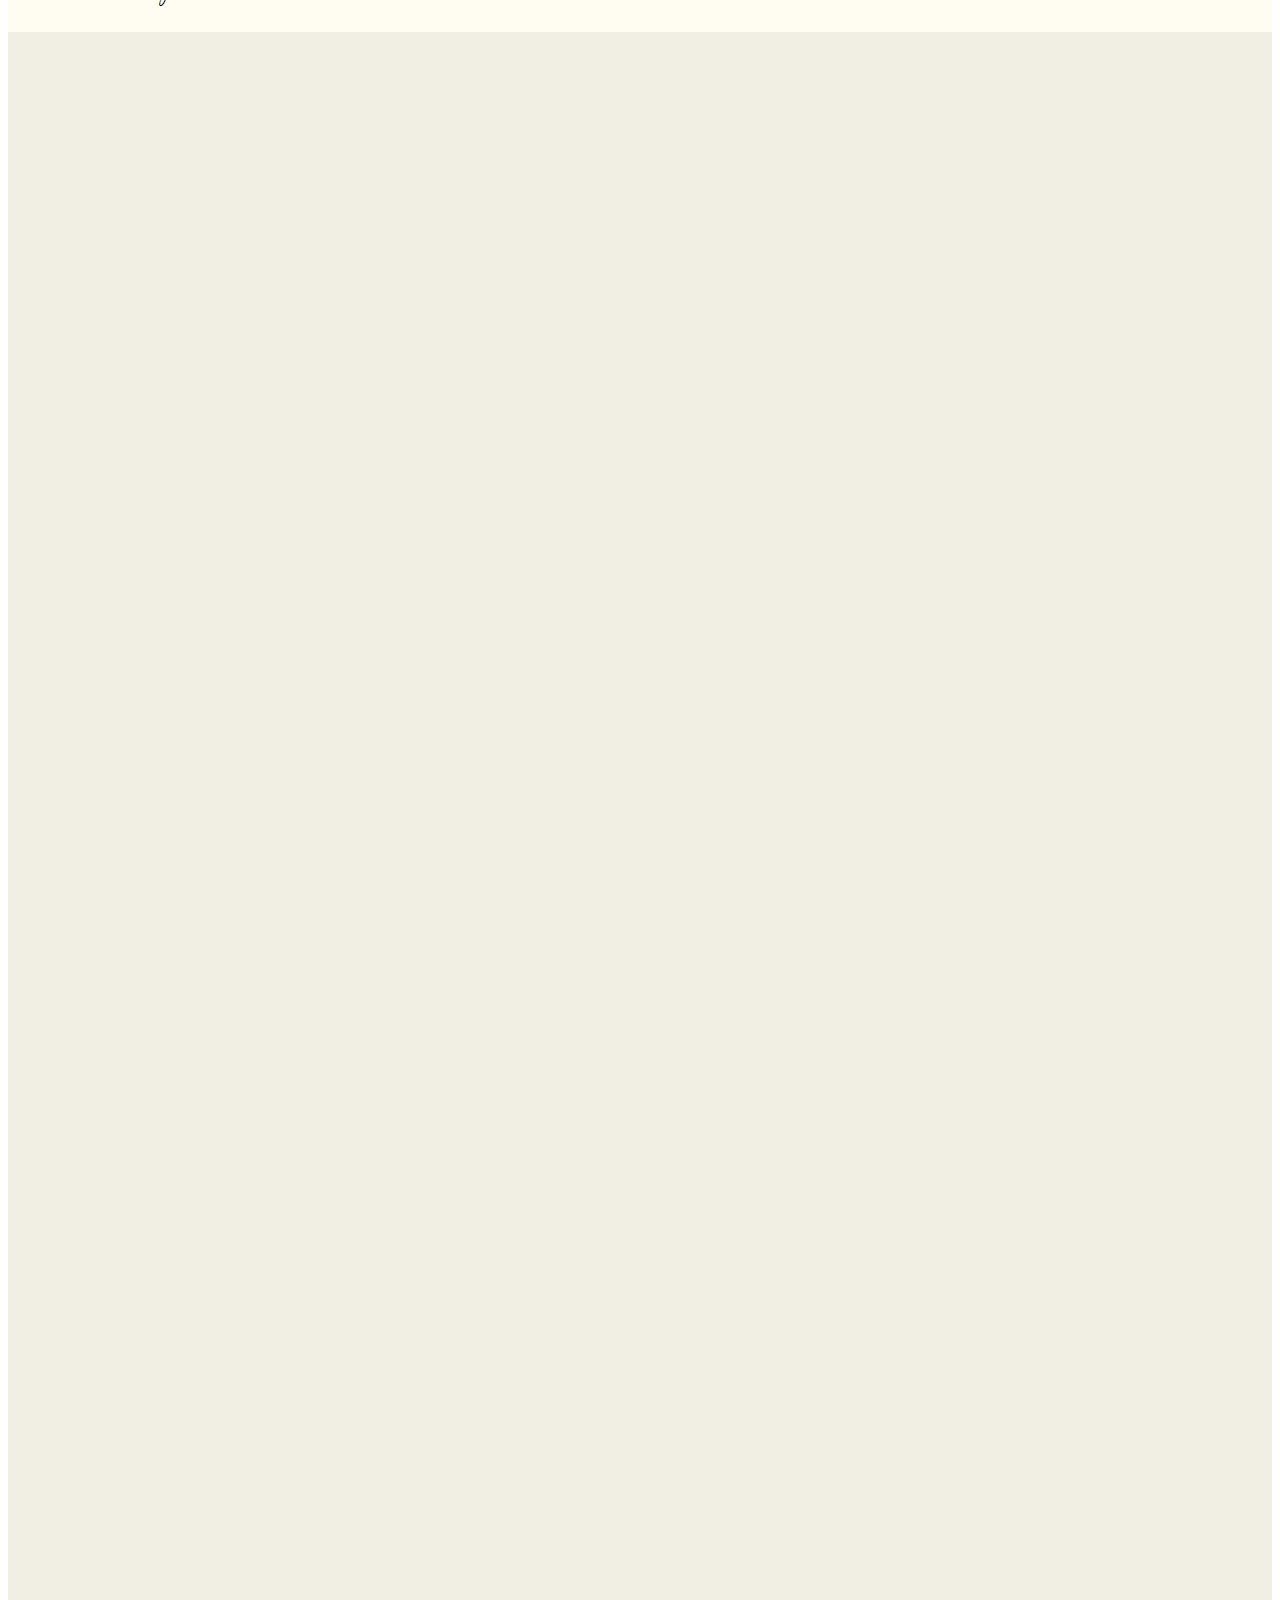
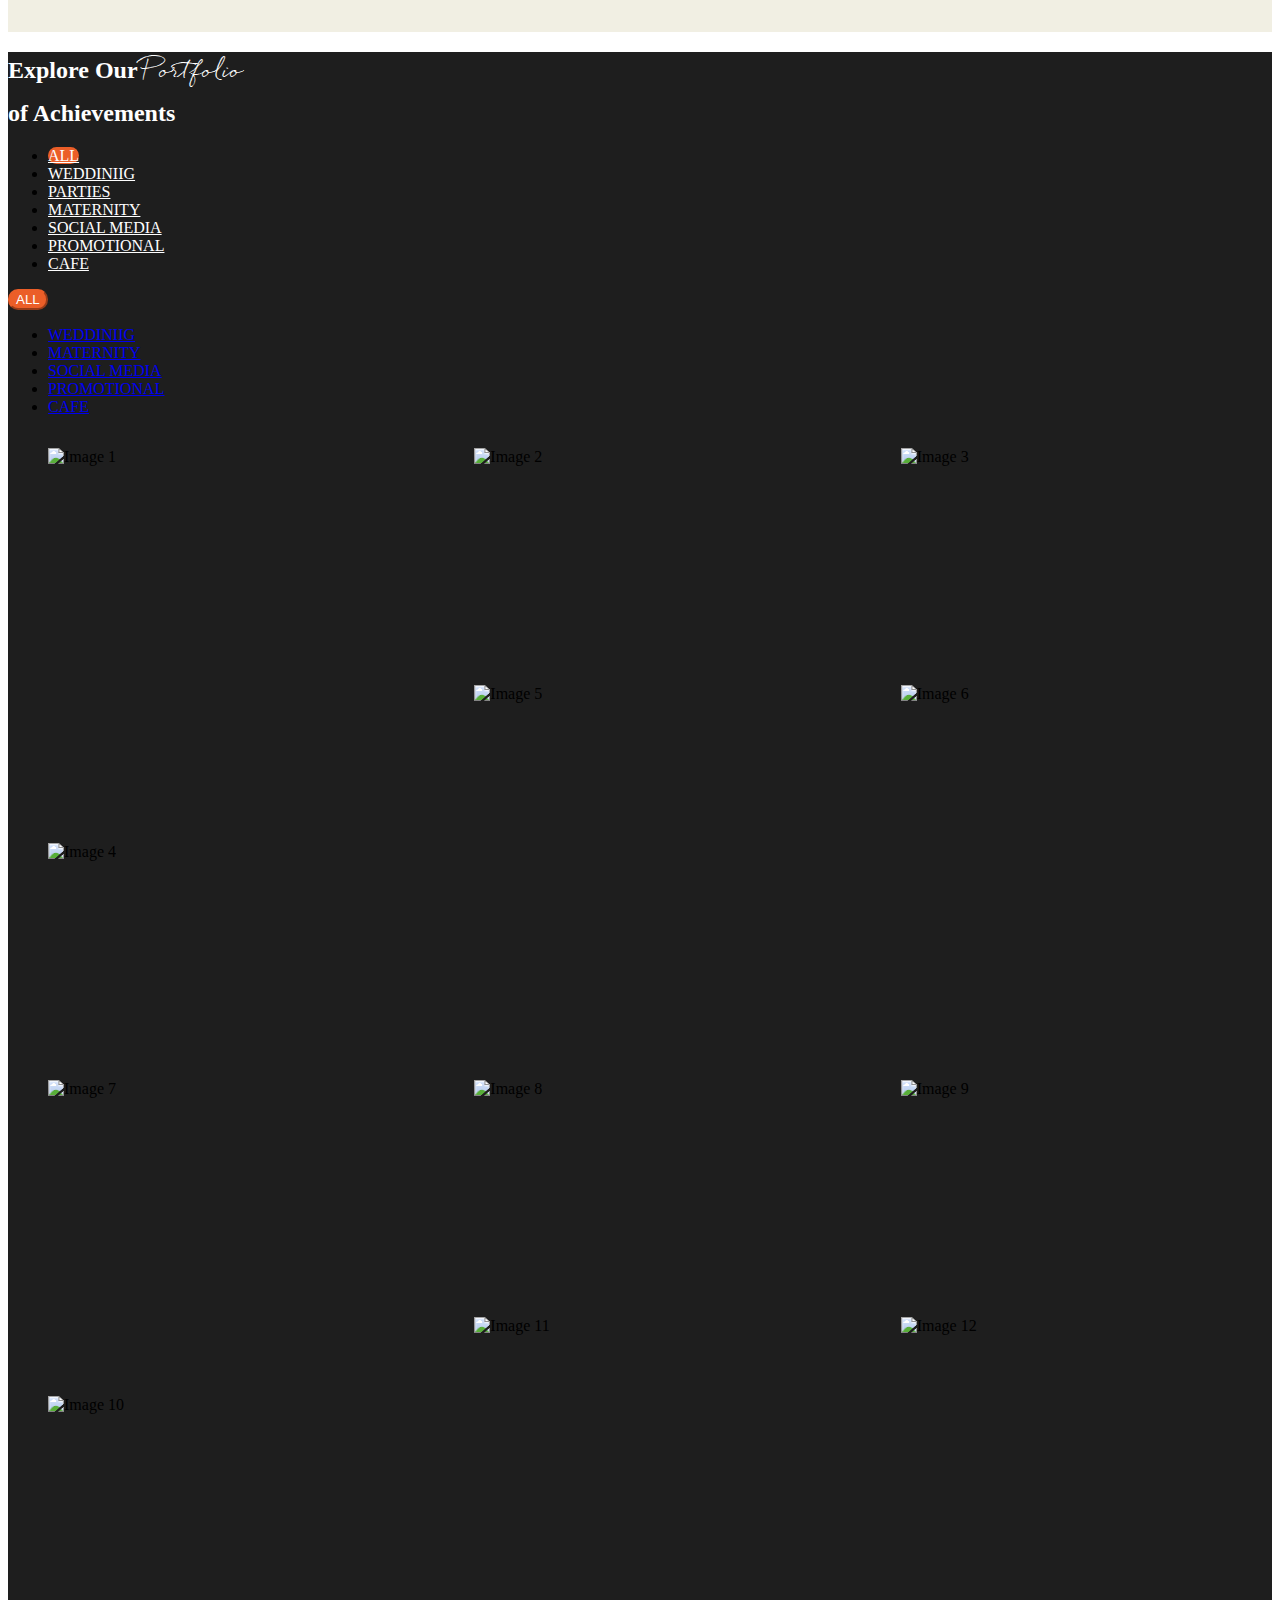
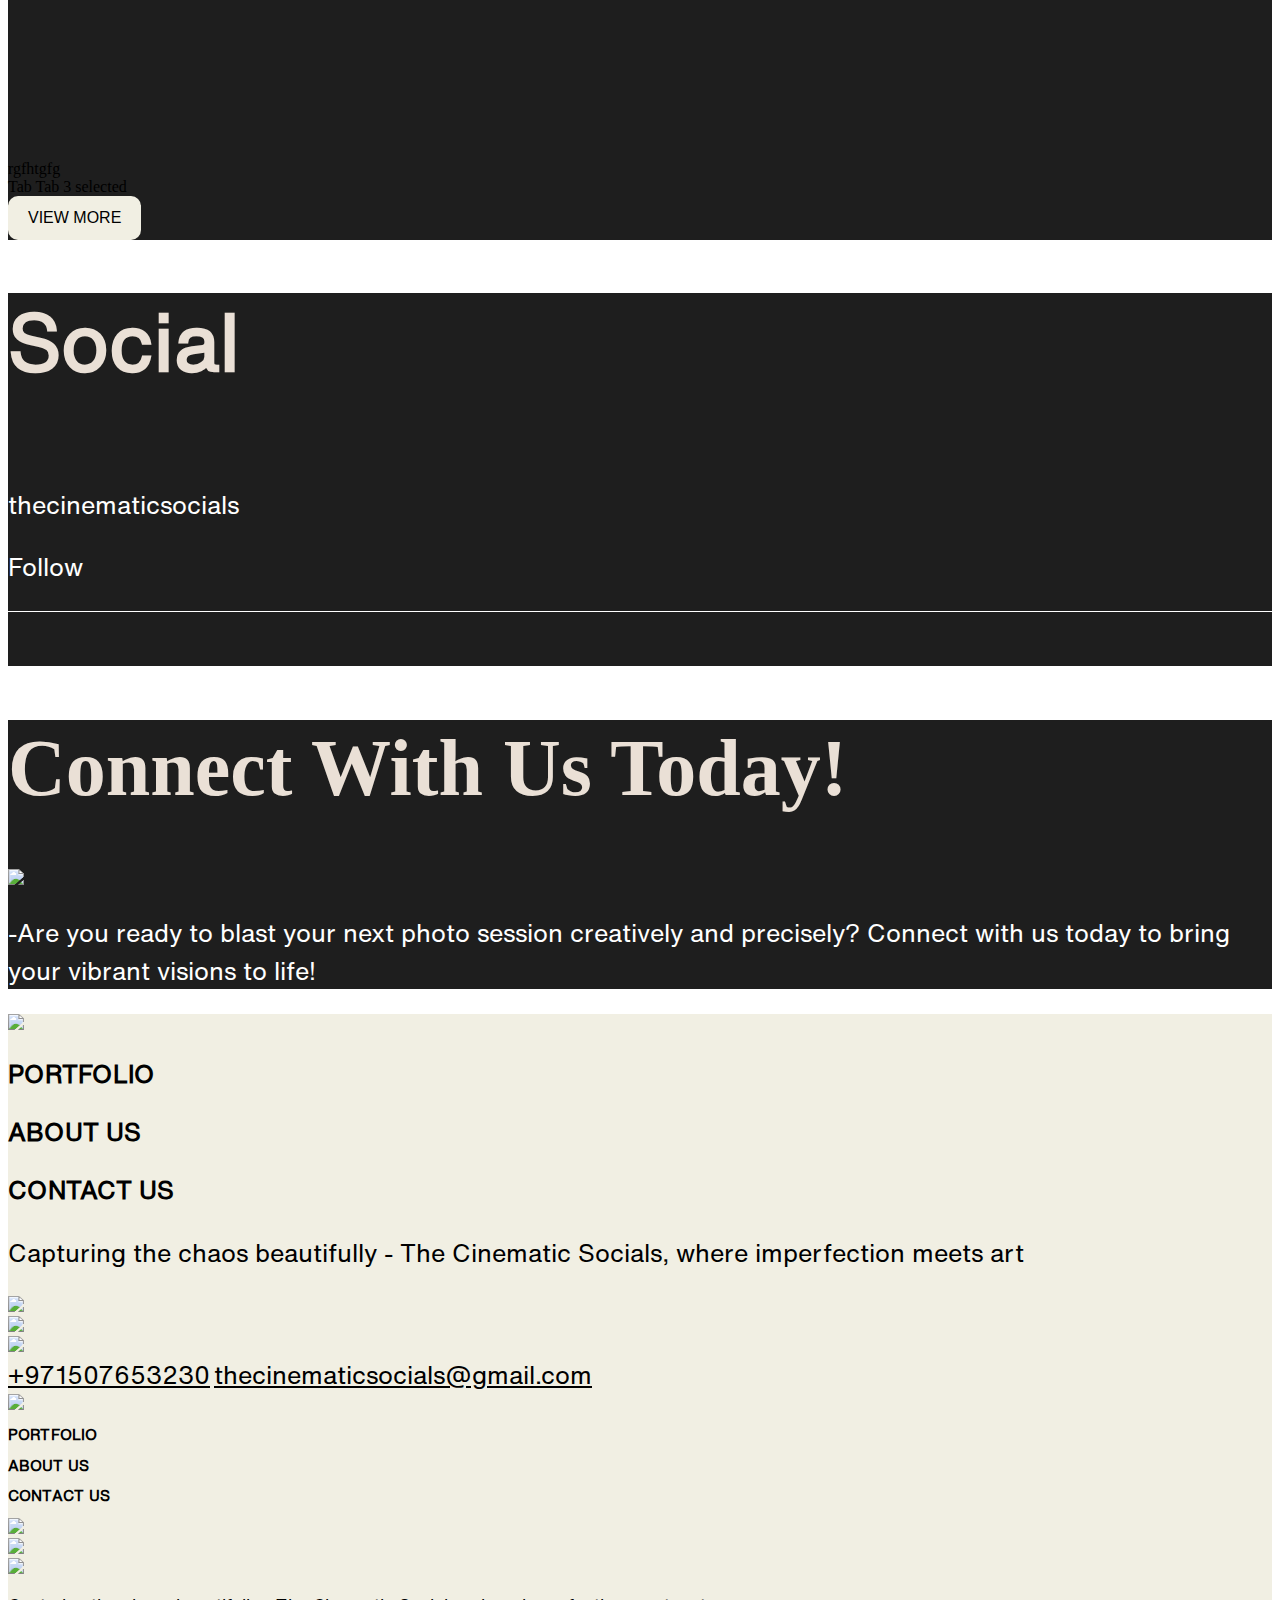
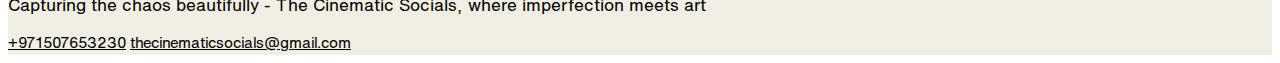
==== commit 133f000d: "vedio link update" ====
--- a/index.html
+++ b/index.html
@@ -49,7 +49,7 @@
 
     <section class=" py-5 position-relative w-100" style="height: 100vh;">
         <video autoplay muted loop id="myVideo">
-            <source src="./images/updated showreel.mp4" type="video/mp4">
+            <source src="https://www.visualbest.co/wp-content/uploads/2024/06/updated-showreel.mp4" type="video/mp4">
         </video>
         <div class="row position-absolute align-items-center justify-content-center w-100" style="height: 100vh;">
             <div class="col-12 pt-5">
--- a/assets/universal.css
+++ b/assets/universal.css
@@ -0,0 +1,394 @@
+body { 
+    color: #000000;
+    box-sizing: border-box;
+    
+  }
+  
+  :root {
+    --primary-color: #00abc5;
+    --secondary-color: #F6F4EF;
+    --white: #FFF;
+    --black: #221F20;
+    --yellow:#ffdb6d;
+  }
+  
+  @font-face {
+    font-family: HelveticaNowText-light;
+    src: url(../fonts/HelveticaNowText-Light.ttf);
+    font-weight: 700;
+  
+  }
+  
+  @font-face {
+    font-family: HelveticaNowText-Medium;
+    src: url(../fonts/HelveticaNowText-Medium.ttf);
+    font-weight: 700;
+  }
+
+  @font-face {
+    font-family: HelveticaNowText-Regular;
+    src: url(../fonts/HelveticaNowText-Regular.ttf);
+    font-weight: 400;
+  }
+
+  @font-face {
+    font-family: Quickpen-regular;
+    src: url(../fonts/Quickpen.ttf);
+    font-weight: 600;
+  }
+
+  @font-face {
+    font-family: FamiljenGrotesk-SemiBold;
+    src: url(../fonts/FamiljenGrotesk-SemiBold.ttf);
+    font-weight: 600;
+  }
+ 
+ 
+
+  /********** Font Family - Variable *********/
+  [data-font-style="helveticanowtext-light"] {
+    font-family: HelveticaNowText-light;
+  }
+  
+  [data-font-style=" helveticanowtext-medium"] {
+    font-family:  HelveticaNowText-Medium;
+  }
+  [data-font-style="helveticanowtext-regular"] {
+    font-family: HelveticaNowText-Regular;
+  }
+  [data-font-style="quickpen-regular"] {
+    font-family: Quickpen-regular;
+  }
+  [data-font-style="familjenGrotesk-semiBold"] {
+    font-family: FamiljenGrotesk-SemiBold;
+  }
+  
+  
+  /********** Font Family - Variable *********/
+
+
+
+
+  /********** Default Color *********/
+
+
+  /*** BG Color **/
+  [data-bgcolor="light"] {
+    background-color: #EAE0D6;
+  }
+
+  [data-bgcolor="black"] {
+    background-color: #1E1E1E;
+  }
+
+  [data-bgcolor="footer-light"] {
+    background-color: #F1EFE3;
+  }
+  [data-bgcolor="more-light"] {
+    background-color: #FFFDF1;
+  }
+  
+  
+ /*** BG Color **/
+  
+
+
+  /** Color **/
+  [data-color="black"] {
+    color: #000000;
+  }
+  
+  [data-color="light"] {
+    color: #EAE0D6;
+  }
+  
+  [data-color="white"] {
+    color: #ffff;
+  }
+
+ 
+
+  
+
+  /** Color **/
+  
+  
+  /********** Default Color *********/
+
+
+
+   /********** Default Line Height *********/
+   [line-height="2.5em"] {
+    line-height: 2.5em;
+  }
+
+  [line-height="1.7em"] {
+    line-height: 1.7em;
+  }
+
+  [line-height="1.6em"] {
+    line-height: 1.6em;
+  }
+  
+  [line-height="1.5em"] {
+    line-height: 1.5em;
+  }
+  
+  [line-height="1.4em"] {
+    line-height: 1.4em;
+  }
+  
+  [line-height="1.3em"] {
+    line-height: 1.3em;
+  }
+  
+  [line-height="1.2em"] {
+    line-height: 1.2em;
+  }
+  
+  /********** Default Line Height*********/
+  
+  
+
+
+
+
+  [data-heading="3rem"] {
+    font-size: 3rem;
+  }
+
+
+
+
+  /********** Default Heading *********/
+  /**** EM Size ***/
+  [data-heading="7em"] {
+    font-size: 7em;
+  }
+  
+  [data-heading="5em"] {
+    font-size: 5em;
+  }
+  
+  [data-heading="4.5em"] {
+    font-size: 4.5em;
+  }
+  
+  [data-heading="4em"] {
+    font-size: 4em;
+  }
+  
+  [data-heading="3.5em"] {
+    font-size: 3.5em;
+  }
+  
+  [data-heading="3em"] {
+    font-size: 3em;
+  }
+  
+  /**** Pixels Size ***/
+
+
+
+  [data-heading="120px"] {
+    font-size: 120px;
+  }
+  
+  [data-heading="105px"] {
+    font-size: 105px;
+  }
+
+  [data-heading="80px"] {
+    font-size: 80px;
+  }
+
+  [data-heading="60px"] {
+    font-size: 60px;
+  }
+  [data-heading="48px"] {
+    font-size: 48px;
+  }
+  
+  [data-heading="40px"] {
+    font-size: 40px;
+  }
+  
+  [data-heading="32px"] {
+    font-size: 32px;
+  }
+
+  [data-heading="28px"] {
+    font-size: 28px;
+  }
+  
+  [data-heading="24px"] {
+    font-size: 24px;
+  }
+  
+  [data-heading="20px"] {
+    font-size: 20px;
+  }
+
+  [data-heading="18px"] {
+    font-size: 18px;
+  }
+  
+  [data-heading="16px"] {
+    font-size: 16px;
+  }
+  
+  [data-heading="14px"] {
+    font-size: 14px;
+  }
+
+  [data-heading="12px"] {
+    font-size: 12px;
+  }
+  
+  /********** Default Heading *********/
+  
+
+
+  /********** Default paragraph *********/
+
+  [data-para="50px"] {
+    font-size: 50px;
+  }
+
+  [data-para="40px"] {
+    font-size: 40px;
+  }
+  
+  [data-para="35px"] {
+    font-size: 35px;
+  }
+
+  [data-para="30px"] {
+    font-size: 30px;
+  }
+
+
+   [data-para="25px"] {
+    font-size: 25px;
+  }
+
+
+  [data-para="22px"] {
+    font-size: 22px;
+  }
+  
+  [data-para="20px"] {
+    font-size: 20px;
+  }
+  
+  [data-para="18px"] {
+    font-size: 18px;
+  }
+  
+  [data-para="17px"] {
+    font-size: 17px;
+  }
+  
+  [data-para="16px"] {
+    font-size: 16px;
+  }
+  
+  [data-para="15px"] {
+    font-size: 15px;
+  }
+  
+  [data-para="14px"] {
+    font-size: 14px;
+  }
+
+  [data-para="12px"] {
+    font-size: 12px;
+  }
+  
+  [data-para="1.4em"] {
+    font-size: 1.4em;
+  }
+  
+  [data-para="1.3em"] {
+    font-size: 1.3em;
+  }
+  
+  [data-para="1.2em"] {
+    font-size: 1.2em;
+  }
+  
+  /********** Default paragraph *********/
+
+
+  
+  /****** Font Family *******/
+  
+  @media (max-width:766px) {
+  
+    [data-heading="30px"] {
+      font-size:30px;
+    }
+  
+    [data-heading="28px"] {
+      font-size: 28px;
+    }
+  
+  
+    [data-para="25px"] {
+      font-size: 25px;
+    }
+  
+    [data-para="22px"] {
+      font-size: 22px;
+    }
+  
+    [data-para="20px"] {
+      font-size: 20px;
+    }
+  
+    [data-para="18px"] {
+      font-size: 18px;
+    }
+  
+  }
+  
+  @media (max-width:500px) {
+    [data-heading="25px"] {
+      font-size: 25px;
+    }
+  
+    [data-heading="22px"] {
+      font-size: 22px;
+    }
+  
+    [data-para="20px"] {
+      font-size: 20px;
+    }
+
+    [data-heading="18px"] {
+      font-size: 18px;
+    }
+  
+    [data-para="17px"] {
+      font-size: 17px;
+    }
+  
+
+    [data-para="16px"] {
+        font-size: 16px;
+      }
+
+      [data-para="15px"] {
+        font-size: 15px;
+      }
+
+      [data-para="14px"] {
+        font-size: 14px;
+      }
+
+      [data-para="12px"] {
+        font-size: 12px;
+      }
+  }
+  /****** Font Family ******/
+  
--- a/assets/style.css
+++ b/assets/style.css
@@ -0,0 +1,771 @@
+#myVideo {
+  position: absolute;
+  right: 0;
+  bottom: 0;
+  min-width: 100%;
+  min-height: 100%;
+
+}
+
+.nav-container {
+  width: 100%;
+  max-width: 1200px;
+
+}
+
+
+.content {
+  border-radius: 108px;
+  bottom: 0;
+  background: rgba(0, 0, 0, 0.5);
+  color: #f1f1f1;
+
+}
+
+@media (max-width:768px) {
+  .content {
+    border-radius: 108px;
+    bottom: 0;
+    color: #f1f1f1;
+    background: rgba(255, 255, 255, 0);
+  }
+
+}
+
+.navbar-nav .nav-link.active {
+  color: #caae11;
+}
+
+/* ////////////////////////////////////////////////about//////////////////////////////////////////////////// */
+.about-border {
+  position: relative;
+}
+
+.about-border::after {
+  position: absolute;
+  content: "";
+  width: 340px;
+  height: 2px;
+  background-color: #000000;
+  bottom: 0;
+  left: 0;
+}
+
+
+@media only screen and (max-width:1024px) {
+
+  .image {
+    width: 100% !important;
+  }
+
+}
+
+@media (max-width:425px) {
+
+  .heading {
+    font-size: 40px;
+  }
+
+  .about-border::after {
+    width: 180px;
+  }
+
+  .paragraph {
+    font-size: 18px;
+  }
+}
+
+
+@media (max-width:768px) {
+
+  .about {
+    height: 1280px;
+  }
+
+
+}
+
+.arrow-size {
+  width: 33%;
+}
+
+@media (max-width:768px) {
+  .arrow-size {
+    width: 20%;
+    margin-top: 57px;
+  }
+}
+
+/* ////////////////////////////////////////////////about//////////////////////////////////////////////////// */
+
+
+/* ////////////////////////////////////////////////slide//////////////////////////////////////////////////// */
+
+.home-slider-image {
+  filter: grayscale(100%);
+
+}
+
+.home-slider-image:hover {
+  filter: grayscale(0%);
+}
+
+.home-slider-text {
+  bottom: 80px;
+  transition: transform .3s ease-out;
+}
+/* .home-slider-image:hover  {
+  transform: scale(1.5);
+} */
+
+.home-slider-image:hover .home-slider-text {
+  transform: translate(0, -175px);
+}
+
+
+/* ////////////////////////////////////////////////slide//////////////////////////////////////////////////// */
+
+
+
+/* ////////////////////////////////////////////////snap//////////////////////////////////////////////////// */
+
+
+.snap {
+  background-image: url(../images/snap.png);
+  height: 800px;
+}
+
+.snap-mobile {
+  background-image: url(../images/snap-mobiles.png);
+  height: 450px;
+}
+
+.paras {
+  padding-right: 738px;
+}
+
+@media (max-width:1440px) {
+  .paras {
+    padding-right: 334px;
+
+  }
+}
+
+@media (max-width:768px) {
+  .paras {
+    padding-right: 12px;
+    font-size: 32px;
+  }
+
+  .snap {
+    background-image: url(../images/snap.png);
+    background-position: top !important;
+    height: 600px;
+  }
+}
+
+
+
+/* ////////////////////////////////////////////////snap//////////////////////////////////////////////////// */
+
+
+/*------------------------------------clients----------------------------------*/
+
+.industry {
+  min-height: 160px;
+  /* padding: 0px 11px; */
+}
+
+.industry:hover {
+  background-color: #EAE0D6;
+
+  box-shadow: (0px 0px 10px rgba(0, 0, 0, 0.10));
+
+}
+
+.industry {
+  background-color: #F1EFE3;
+}
+
+
+.industries .items {
+  display: flex;
+  flex-direction: column;
+  gap: 25px;
+}
+
+.industries .owl-carousel .owl-item img {
+  display: block;
+  width: 50%;
+}
+
+/*------------------------------------clients------------------------------------------------------*/
+
+/*------------------------------------gallery------------------------------------------------------*/
+
+.button {
+
+  border-radius: 10px 10px 10px 10px;
+  background-color: #F1EFE3;
+  color: black;
+  padding-top: 10px;
+  padding-bottom: 10px;
+  padding-left: 20px;
+  padding-right: 20px;
+  outline: none;
+  border: none;
+
+}
+
+.button:hover {
+  background-color: #EAE0D6;
+}
+
+.nav-tabs .nav-item.show .nav-link,
+.nav-tabs .nav-link.active {
+  color: #ffffff;
+  background-color: rgba(235, 94, 40, 1)!important;
+  border-color: rgba(235, 94, 40, 1)!important;
+  border-radius: 10px 10px 10px 10px;
+}
+
+
+ .nav-link-dropdown {
+  color: #ffffff;
+  background-color: rgba(235, 94, 40, 1);
+  border-color: rgba(235, 94, 40, 1);
+  border-radius: 10px 10px 10px 10px;
+}
+
+
+
+
+.nav-link {
+  color: #ffffff;
+}
+
+.nav-link:hover {
+  color: #ffffff;
+}
+
+.nav-tabs .nav-link:focus,
+.nav-tabs .nav-link:hover {
+  border: 0px solid #000000;
+}
+
+
+.gallery {
+  display: grid;
+  grid-template-columns: repeat(9, 1fr);
+  grid-template-rows: repeat(17, 5vw);
+  grid-gap: 15px;
+}
+
+@media (max-width:425px) {
+  .gallery {
+    display: grid;
+    grid-template-columns: repeat(9, 1fr);
+    grid-template-rows: repeat(17, 5vw);
+    grid-column-gap: 15px;
+    grid-row-gap: 8px;
+  }
+}
+
+.gallery__img {
+  width: 100%;
+  height: 100%;
+  object-fit: cover;
+}
+
+.gallery__item--1 {
+  grid-column-start: 1;
+  grid-column-end: 4;
+  grid-row-start: 1;
+  grid-row-end: 6;
+}
+
+.gallery__item--2 {
+  grid-column-start: 4;
+  grid-column-end: 7;
+  grid-row-start: 1;
+  grid-row-end: 4;
+}
+
+.gallery__item--3 {
+  grid-column-start: 7;
+  grid-column-end: 10;
+  grid-row-start: 1;
+  grid-row-end: 4;
+}
+
+.gallery__item--4 {
+  grid-column-start: 1;
+  grid-column-end: 4;
+  grid-row-start: 6;
+  grid-row-end: 9;
+}
+
+.gallery__item--5 {
+  grid-column-start: 4;
+  grid-column-end: 7;
+  grid-row-start: 4;
+  grid-row-end: 9;
+}
+
+.gallery__item--6 {
+  grid-column-start: 7;
+  grid-column-end: 10;
+  grid-row-start: 4;
+  grid-row-end: 9;
+}
+
+.gallery__item--7 {
+  grid-column-start: 1;
+  grid-column-end: 4;
+  grid-row-start: 9;
+  grid-row-end: 13;
+}
+
+.gallery__item--8 {
+  grid-column-start: 4;
+  grid-column-end: 7;
+  grid-row-start: 9;
+  grid-row-end: 12;
+}
+
+.gallery__item--9 {
+  grid-column-start: 7;
+  grid-column-end: 10;
+  grid-row-start: 9;
+  grid-row-end: 12;
+}
+
+.gallery__item--10 {
+  grid-column-start: 1;
+  grid-column-end: 4;
+  grid-row-start: 13;
+  grid-row-end: 18;
+}
+
+.gallery__item--11 {
+  grid-column-start: 4;
+  grid-column-end: 7;
+  grid-row-start: 12;
+  grid-row-end: 18;
+}
+
+.gallery__item--12 {
+  grid-column-start: 7;
+  grid-column-end: 10;
+  grid-row-start: 12;
+  grid-row-end: 18;
+}
+
+
+/*------------------------------------gallery------------------------------------------------------*/
+
+
+/*-----------------------------------social------------------------------------------------------*/
+@media (max-width:425px) {
+  .social p {
+    font-size: 19px;
+  }
+
+  .social .insta-logo {
+    max-width: 30px;
+    height: 30px;
+  }
+}
+
+/*------------------------------------social------------------------------------------------------*/
+
+/*------------------------------------contact-section-----------------------------------------------------*/
+@media (max-width:1024px) {
+  .contact-heading {
+    font-size: 73px;
+  }
+
+}
+
+
+@media (max-width:768px) {
+  .contact-heading {
+    font-size: 50px;
+  }
+
+}
+
+@media (max-width:425px) {
+  .contact-heading {
+    font-size: 30px;
+  }
+
+  .contact p {
+    font-size: 17px;
+  }
+
+  .contact img {
+    max-width: 154px !important;
+  }
+}
+
+@media (max-width:375px) {
+  .contact-heading {
+    font-size: 26px;
+  }
+}
+
+@media (max-width:320px) {
+  .contact-heading {
+    font-size: 21px;
+  }
+
+  .contact p {
+    font-size: 14px;
+  }
+
+  .contact img {
+    max-width: 119px !important;
+  }
+}
+
+/*------------------------------------contact-section-----------------------------------------------------*/
+
+/*------------------------------------footer------------------------------------------------------*/
+
+@media (max-width:768px) {
+  .footer-para {
+    font-size: 20px !important;
+  }
+}
+
+@media (max-width:320px) {
+  .footer-anchor a {
+    font-size: 13px !important;
+  }
+}
+
+
+/*------------------------------------footer------------------------------------------------------*/       
+
+/*------------------------------------contact-page-----------------------------------------------------*/ 
+
+#contact{
+  background-image:url(../images/contact-hero.png);
+  padding-block: 0em;
+    min-height: 870px;
+    position: relative;
+    margin-bottom: 0em;
+    background-repeat: no-repeat;
+    background-size: cover;
+    background-position: center;
+}
+
+.contact-button {
+  background-color: #ffffff;
+  height:44px;
+  width:227px;
+  color: #000000;
+  padding: 10px 30px;
+  outline: none;
+  border: none;
+  border-radius: 5px;
+  text-align: center;
+  font-family: 'helveticanowtext-medium';
+  font-size: 15px;
+  font-style: normal;
+  font-weight: 500;
+  transition: ease-in-out 0.5s;
+}
+
+
+@media (max-width:768px) {
+  #contact{
+    min-height: 700px;
+  }
+}
+
+@media (max-width:425px) {
+  .heading-para{
+font-size:30px;
+  }
+}
+
+@media (max-width:320px) {
+  .heading-para{
+font-size:22px;
+  }
+}
+@media (max-width:425px) {
+  .hero-button{
+flex-direction:column;
+  }
+}
+
+
+/*------------------------------------contact-page-----------------------------------------------------*/ 
+
+/*------------------------------------portfolio-page-----------------------------------------------------*/ 
+.portfolio-vedio{
+  background-image:url(../images/potfolio-vedio.png);
+  padding-block: 0em;
+    min-height: 500px;
+    position: relative;
+    margin-bottom: 0em;
+    background-repeat: no-repeat;
+    background-size: cover;
+    background-position: center;
+}
+
+@media (max-width:425px){
+  .portfolio-vedio{
+    min-height:400px;
+  }
+}
+
+
+.portfolio-photo{
+  background-image:url(../images/portfolio-photo.png);
+  padding-block: 0em;
+    min-height: 500px;
+    position: relative;
+    margin-bottom: 0em;
+    background-repeat: no-repeat;
+    background-size: cover;
+    background-position: center;
+}
+
+
+@media (max-width:1920px){
+  .portfolio-photo{
+    min-height:400px;
+  }
+}
+
+
+@media (max-width:425px){
+  .portfolio-photo{
+    min-height:400px;
+  }
+}
+
+@media (max-width:1024px){
+  .ring{
+width:50%!important;
+  }
+}
+
+@media (max-width:768px){
+  .ring{
+width:25%!important;
+  }
+
+}
+
+@media (max-width:425px){
+  .ring{
+width:33%!important;
+  }
+
+}
+
+@media (max-width:320px){
+  .ring{
+width:39%!important;
+  }
+
+}
+
+@media (max-width:768px){
+.hero-portfolio{
+  height:460px!important;
+}
+}
+
+@media (max-width:425px){
+  .hero-portfolio{
+    height:285px!important;
+  }
+  }
+
+
+  @media (max-width: 2560px) {
+    .arrow-sizeportfolio {
+        width: 20%;
+        margin-top: 81px;
+    }
+}
+
+  @media (max-width: 1440px) {
+    .arrow-sizeportfolio {
+        width: 20%;
+        margin-top: 81px;
+    }
+}
+
+  @media (max-width: 768px) {
+    .arrow-sizeportfolio {
+        width: 20%;
+        margin-top: 81px;
+    }
+}
+
+@media (max-width: 768px) {
+  .arrow-sizeportfolio {
+      width: 20%;
+      margin-top: 67px;
+  }
+}
+/*------------------------------------portfolio-page-----------------------------------------------------*/ 
+
+
+
+/*------------------------------------about-page-----------------------------------------------------*/ 
+.about-women {
+  background-image: url(../images/about-3.png);
+  min-height: 980px;
+  padding-block: 0em;
+    position: relative;
+    margin-bottom: 0em; 
+    
+    background-repeat: no-repeat;
+    background-size: cover;
+    background-position: top;
+}
+
+@media (max-width: 768px){
+  .about-women{
+    min-height:750px;
+  }
+}
+
+@media (max-width: 425px){
+  .about-women{
+    min-height:550px;
+  }
+}
+
+
+@media (max-width: 768px) {
+  .women {
+      font-size:22px;
+  }
+}
+
+
+
+.about-men {
+  background-image: url(../images/about-4.png);
+  min-height: 980px;
+  padding-block: 0em;
+    position: relative;
+    margin-bottom: 0em; 
+    
+    background-repeat: no-repeat;
+    background-size: cover;
+    background-position: top;
+}
+
+@media (max-width: 768px){
+  .about-men{
+    min-height:750px;
+  }
+}
+
+@media (max-width: 425px){
+  .about-men{
+    min-height:550px;
+  }
+}
+
+
+@media (max-width: 768px) {
+  .men {
+      font-size:22px;
+  }
+}
+
+.about-third {
+  background-image: url(../images/about-5.png);
+  min-height: 980px;
+  padding-block: 0em;
+    position: relative;
+    margin-bottom: 0em; 
+    
+    background-repeat: no-repeat;
+    background-size: cover;
+    background-position: top;
+}
+
+@media (max-width: 768px){
+  .about-third{
+    min-height:750px;
+  }
+}
+
+@media (max-width: 425px){
+  .about-third{
+    min-height:550px;
+  }
+}
+/*------------------------------------about-page-----------------------------------------------------*/ 
+
+
+
+
+
+
+
+
+
+.stick-btns-container {
+  float: right;
+  z-index: +3;
+  margin-right: 10px;
+  display: flex;
+  justify-content: center;
+  align-items: end;
+  flex-direction: column;
+  right: 0;
+}
+
+.stick-btns-container .pdf-stick-btn {
+  display: flex;
+  flex-direction: row-reverse;
+  align-items: center;
+  overflow: hidden;
+  position: sticky;
+  width: 90px;
+  padding: 5px 5px;
+  gap: 15px;
+  border-radius: 44px 44px 44px 44px;
+  z-index: -1;
+  opacity: 1;
+  cursor: pointer;
+  transition: all 0.3s ease-in-out;
+  font-size: 15px;
+  color: #fff;
+}
+.stick-btns-container .contact-stick-btn {
+  display: flex;
+  flex-direction: row-reverse;
+  align-items: center;
+  overflow: hidden;
+  position: sticky;
+  width: 90px;
+  padding: 5px 5px;
+  gap: 15px;
+  margin-top: 10px;
+  border-radius: 44px 44px 44px 44px;
+  z-index: -1;
+  opacity: 1;
+  cursor: pointer;
+  transition: all 0.3s ease-in-out;
+  font-size: 15px;
+  color: #fff;
+}
+
+.stick-btns-container .pdf-stick-btn:hover {
+  width: 250px;
+  background-color: #45C76F;
+}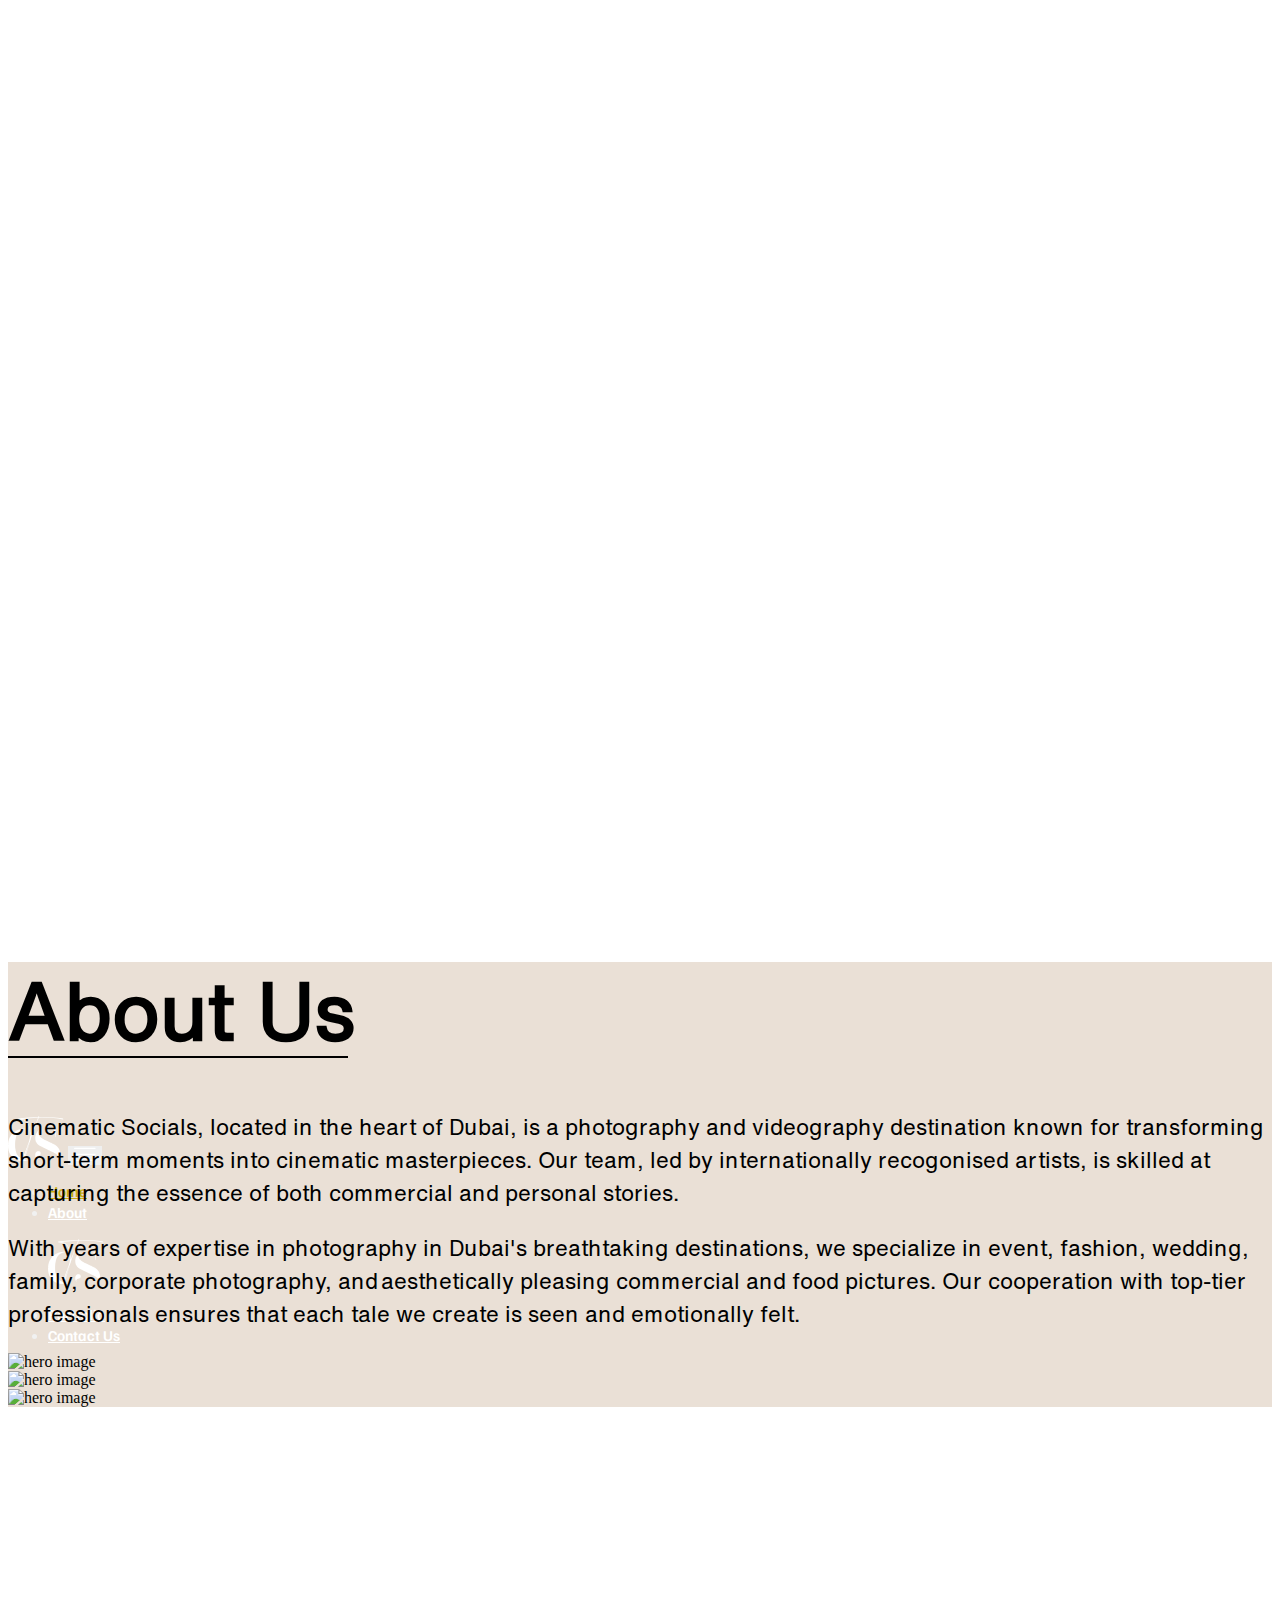
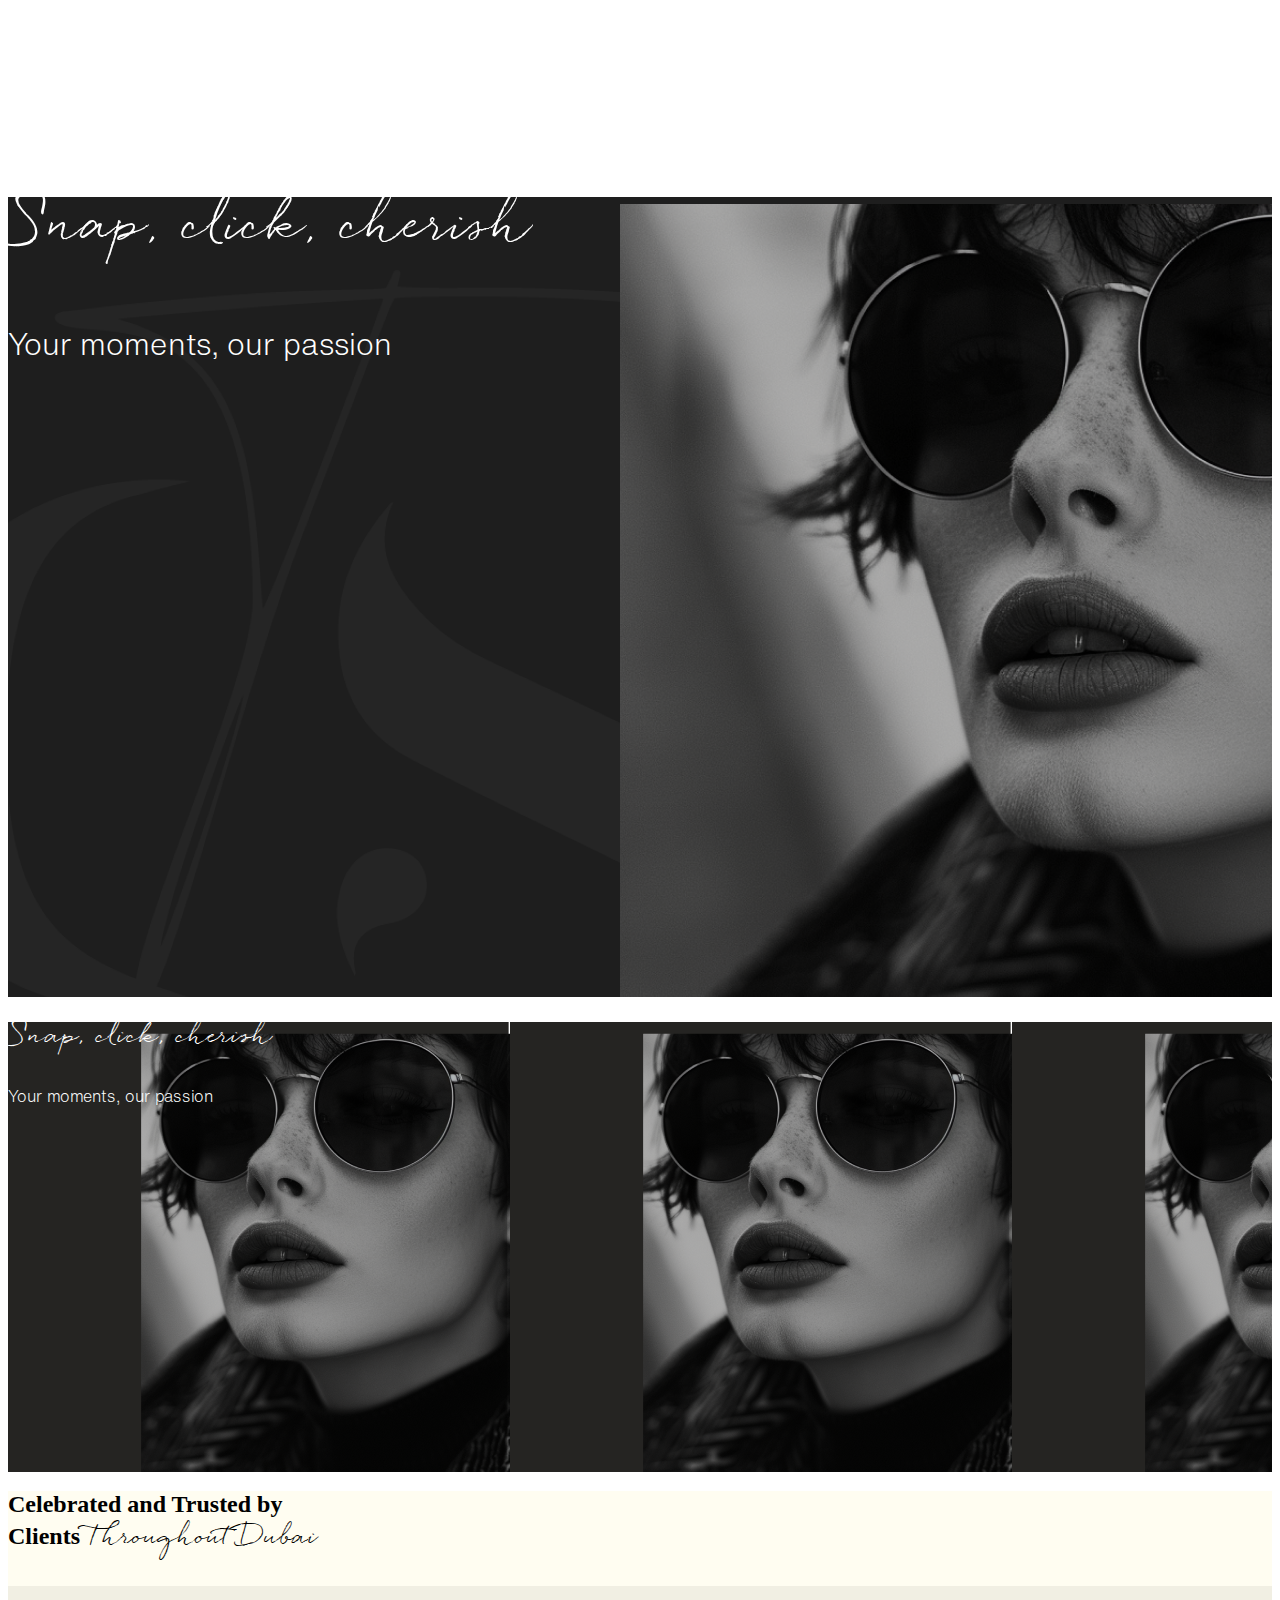
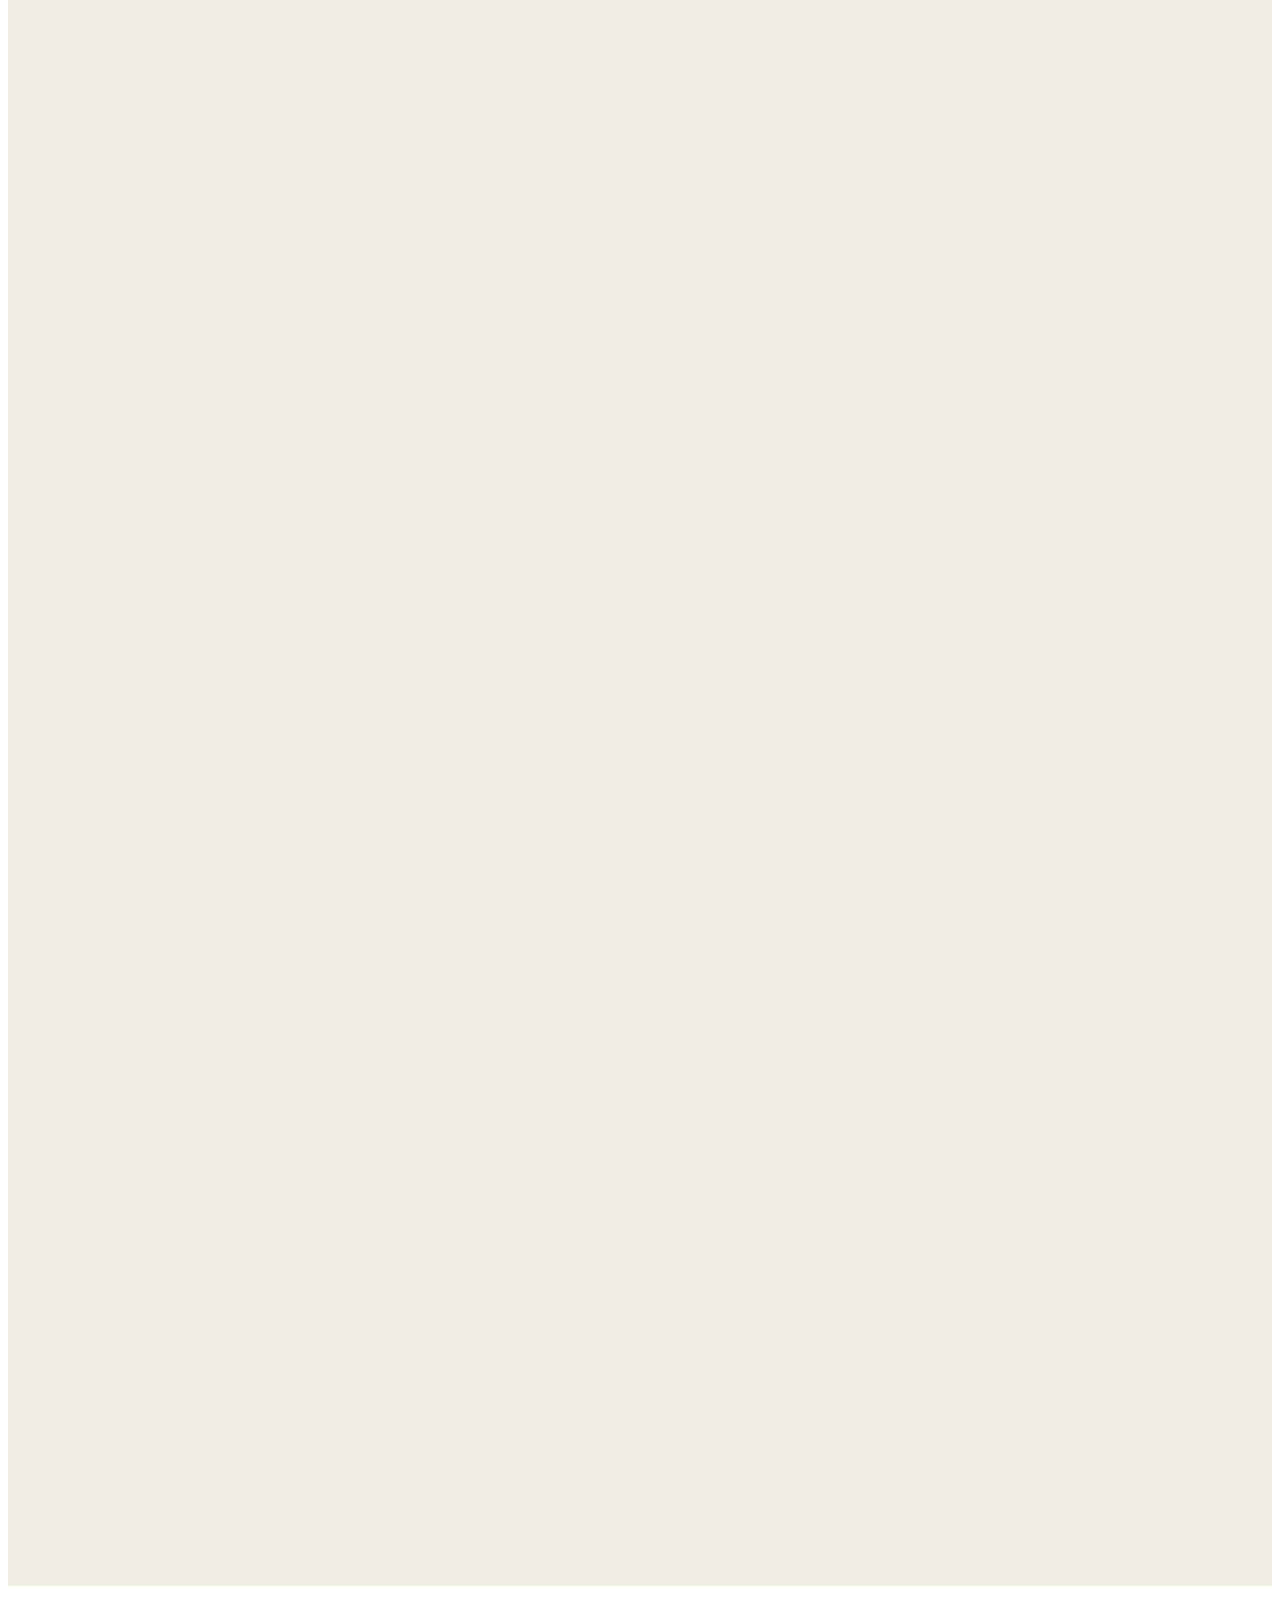
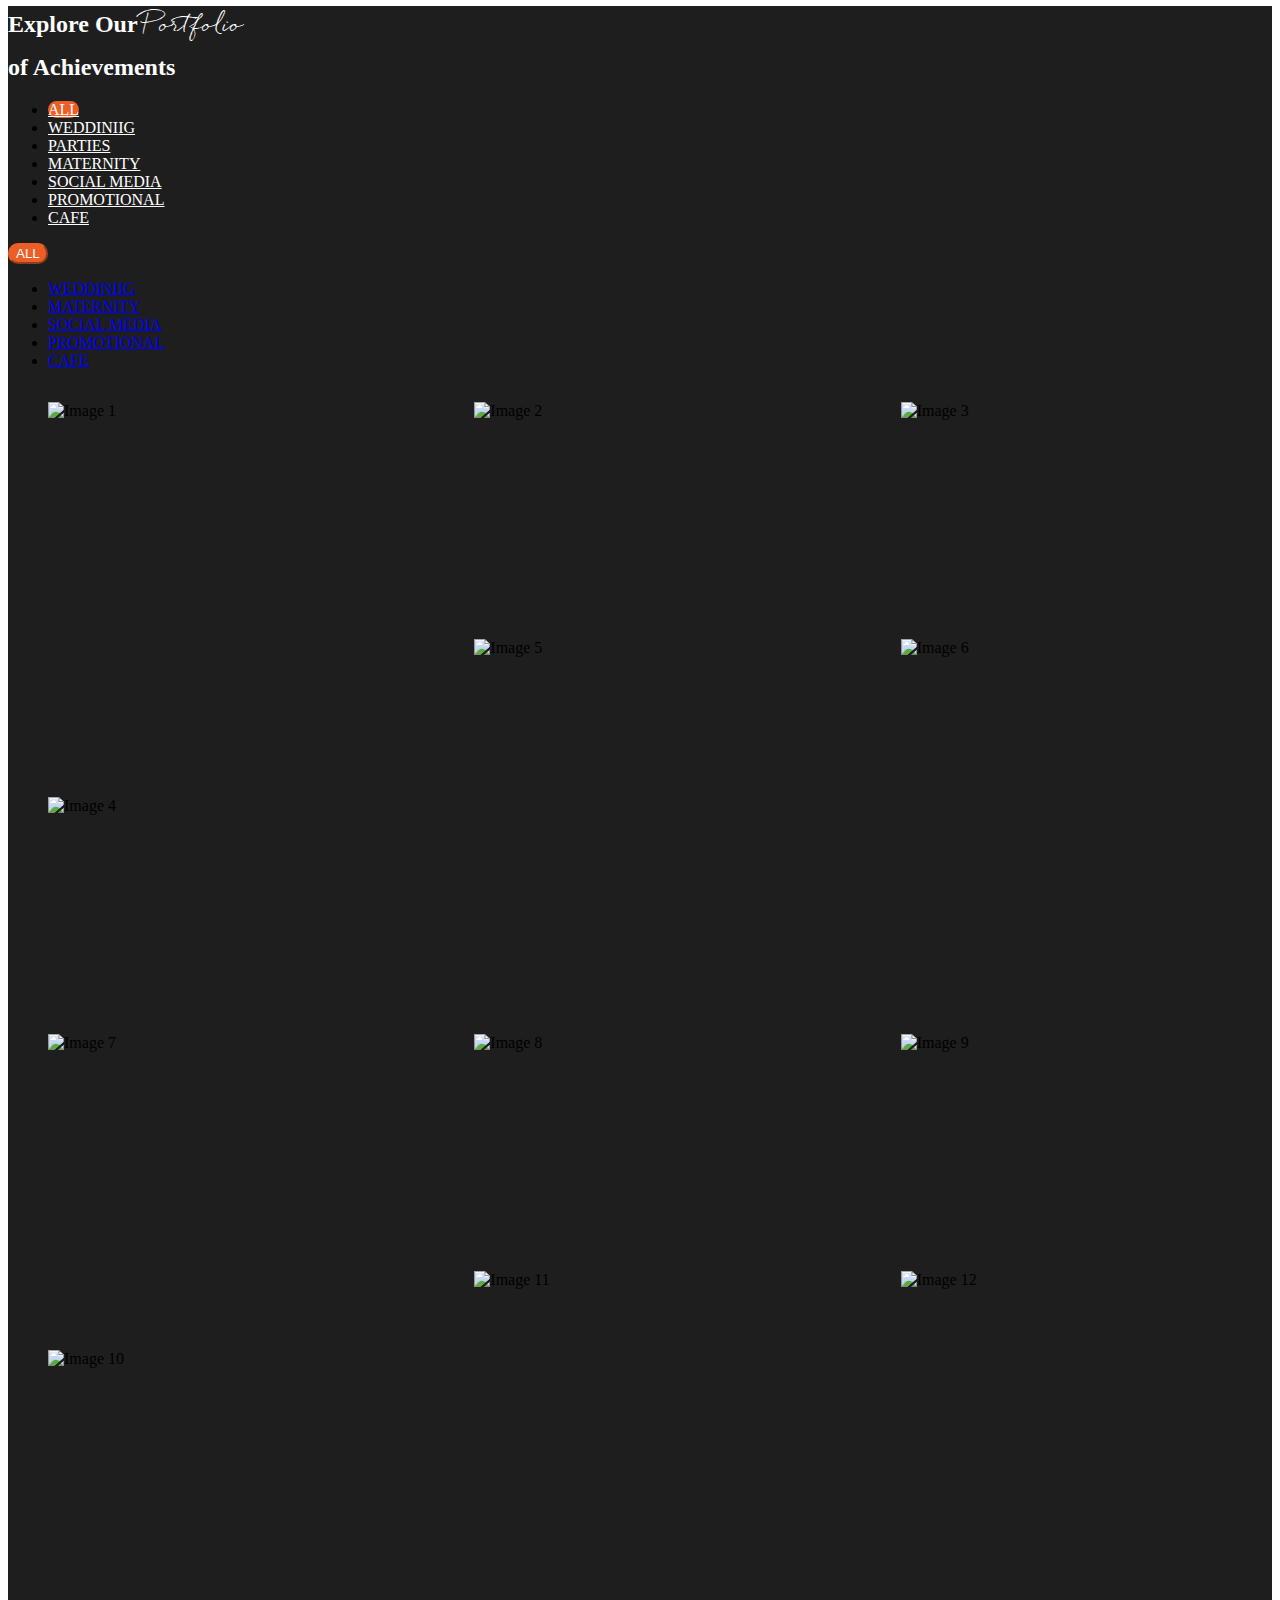
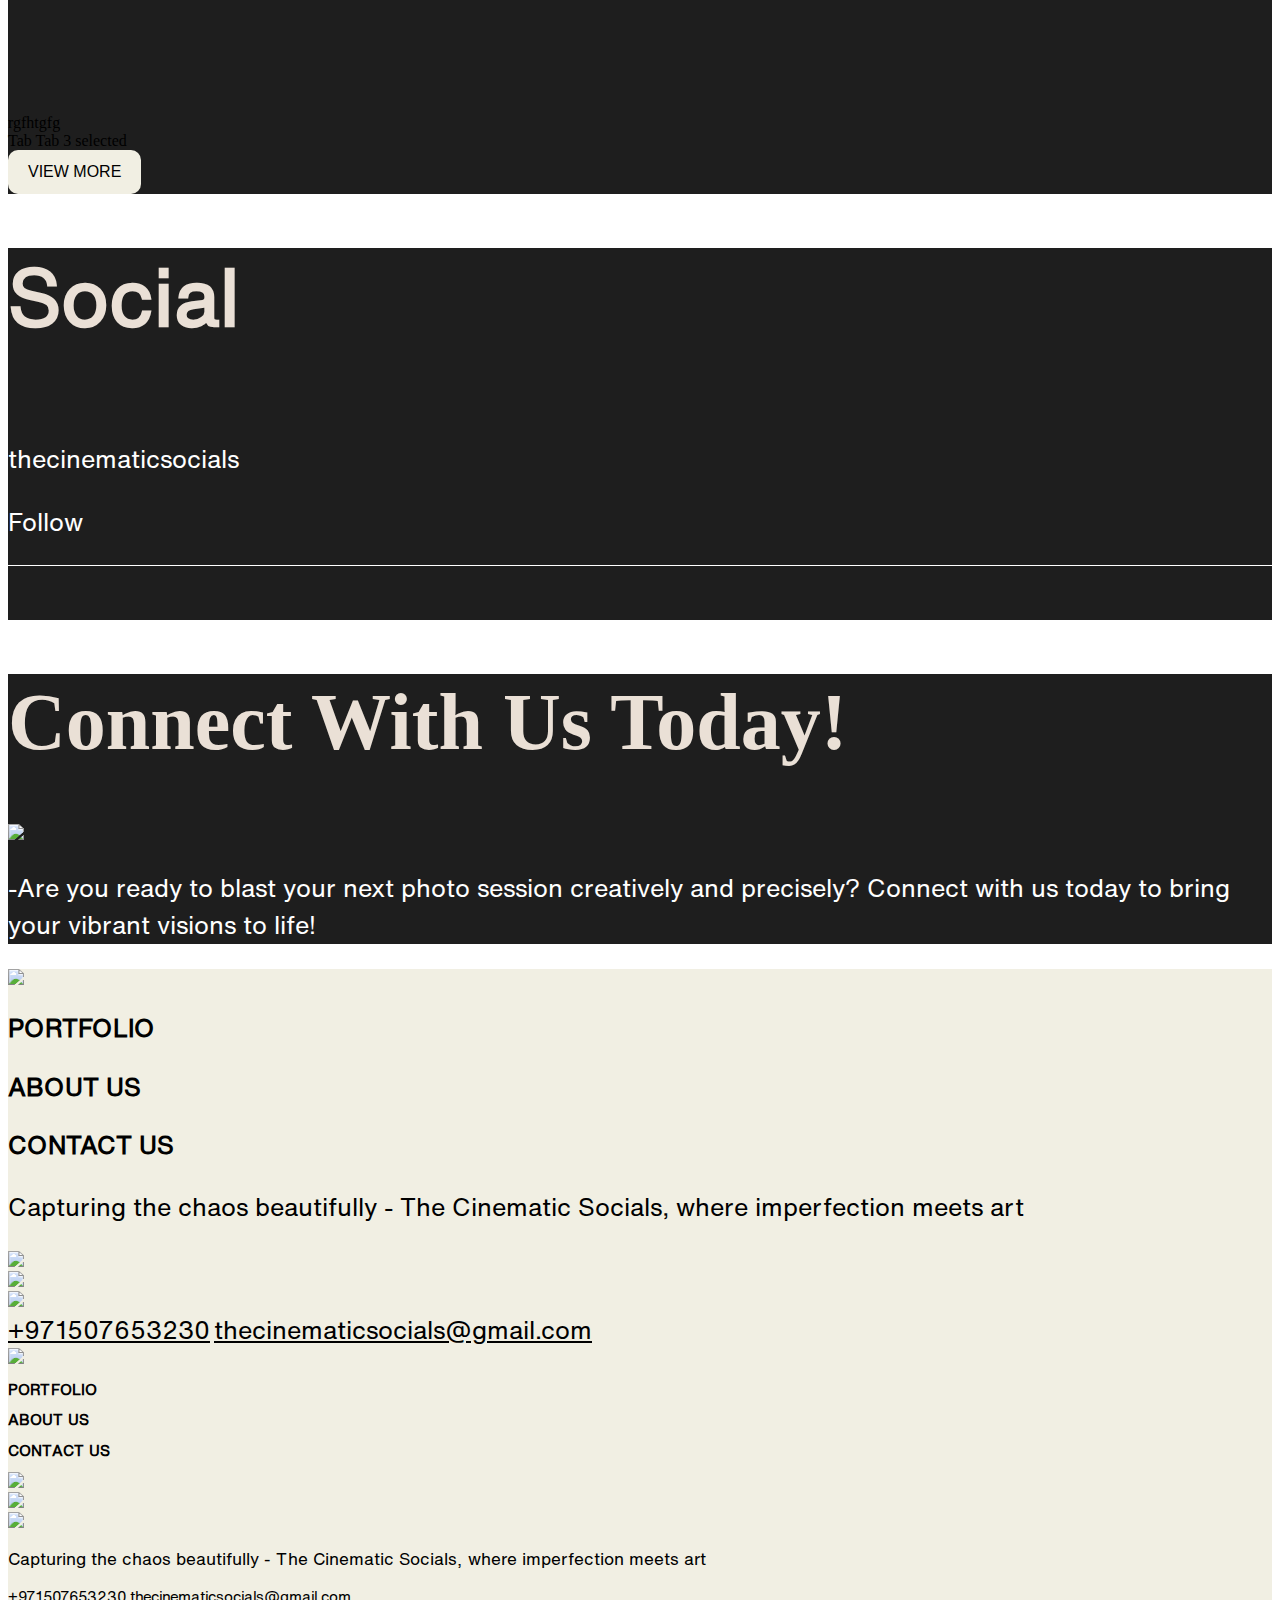
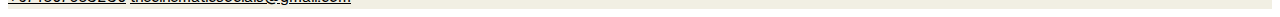
==== commit 9f672dec: "css correct" ====
--- a/index.html
+++ b/index.html
@@ -161,7 +161,7 @@
 
                         <div class="image-box position-absolute w-100 text-center " style="bottom:-25%">
                             <div class="ring text-center position-relative mx-auto w-50 ">
-                                <img src="../Cinematic-Social/images/about-ring.png" class="img-fluid" alt="hero image">
+                                <img src="../Cinematic-Social/images/about-ring.png" class=" circle img-fluid" alt="hero image">
                                 <div class="arrow position-absolute text-center w-100 top-0 mx-auto left-0 right-0">
                                     <img src="../Cinematic-Social/images/about-arrow.png" class="arrow-size"
                                         alt="hero image">
--- a/assets/style.css
+++ b/assets/style.css
@@ -1,3 +1,39 @@
+
+.circle {
+  display: inline-block;
+  animation: like 2s 3s infinite;
+  
+}
+
+@keyframes like {
+  0% {
+    transform: rotate( 0deg ) scale( 1 );
+  }
+  10% {
+    transform: rotate( 15deg ) scale( 1 );
+  }
+  50% {
+    transform: rotate( -180deg ) scale( 1.4 );
+  }
+  100% {
+    transform: rotate( -360deg ) scale( 1 );
+  }
+};
+
+
+
+
+
+
+
+
+
+
+
+
+
+
+
 #myVideo {
   position: absolute;
   right: 0;
